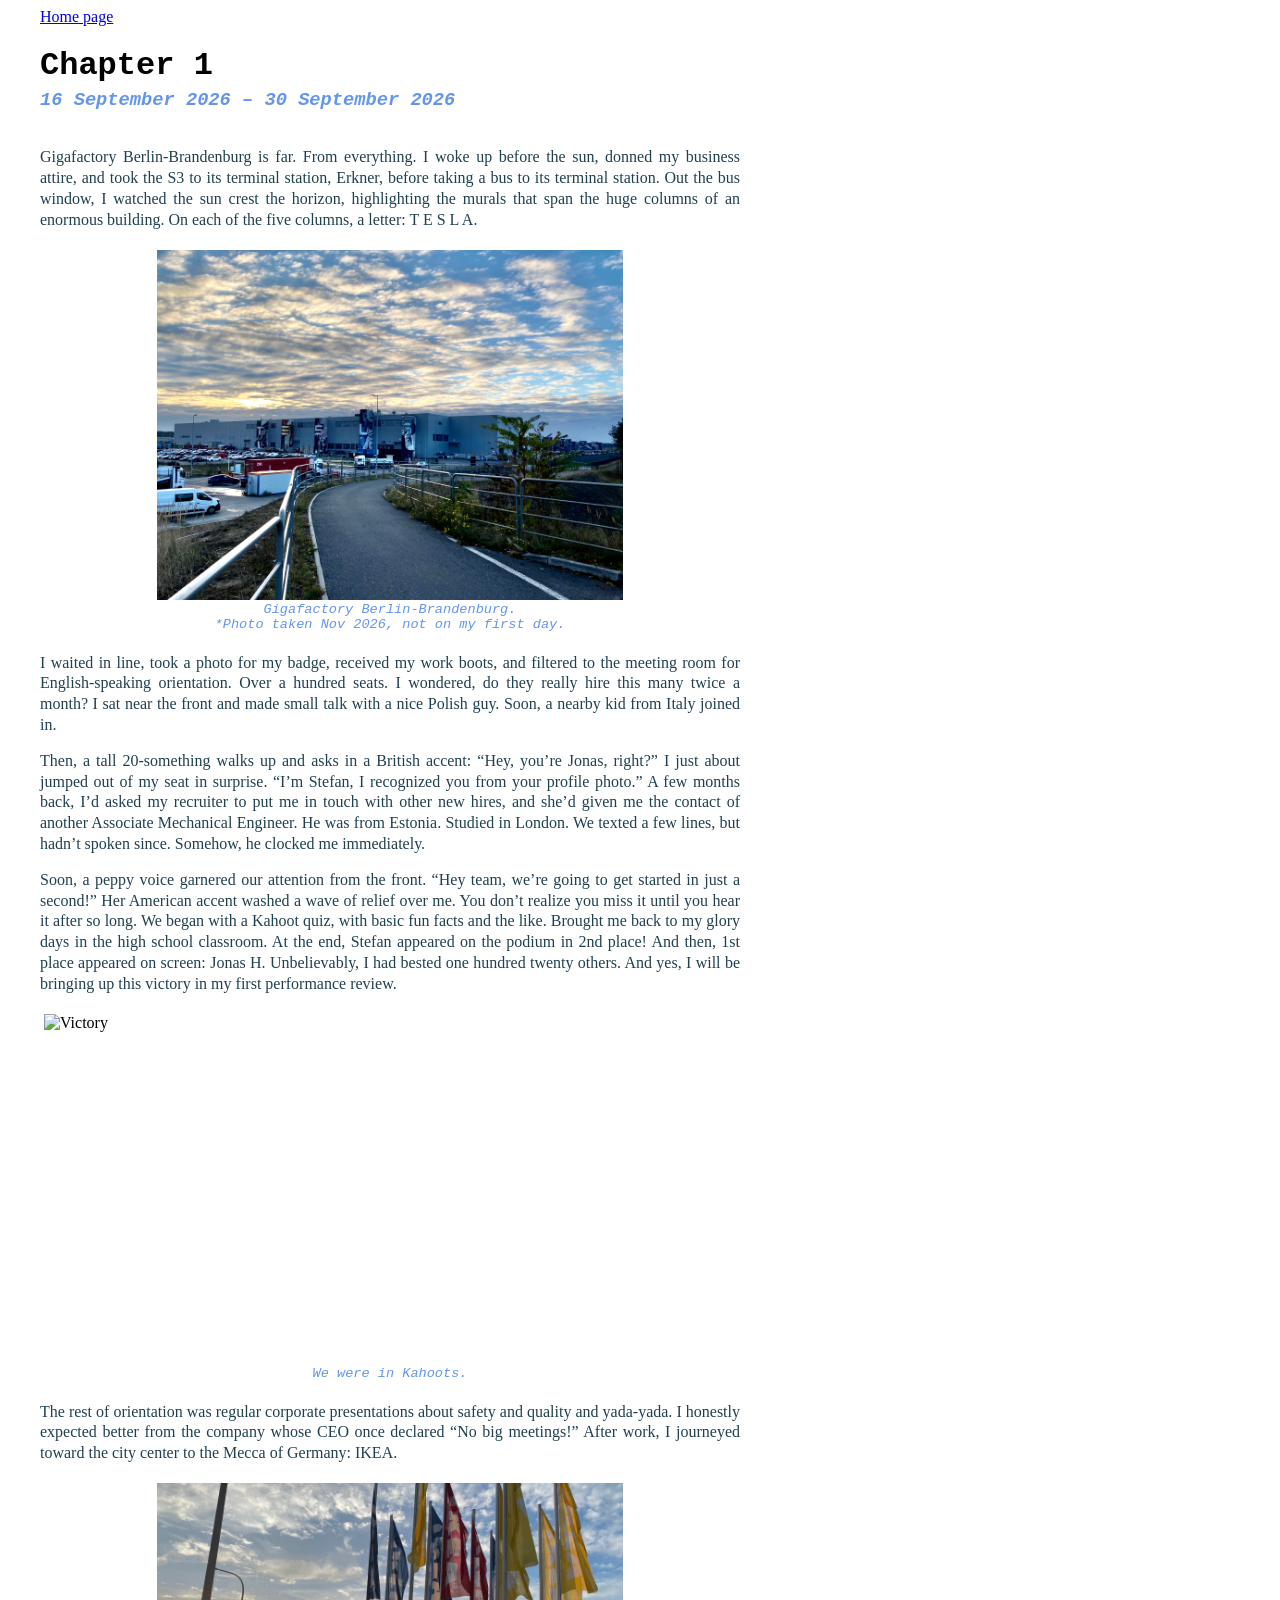
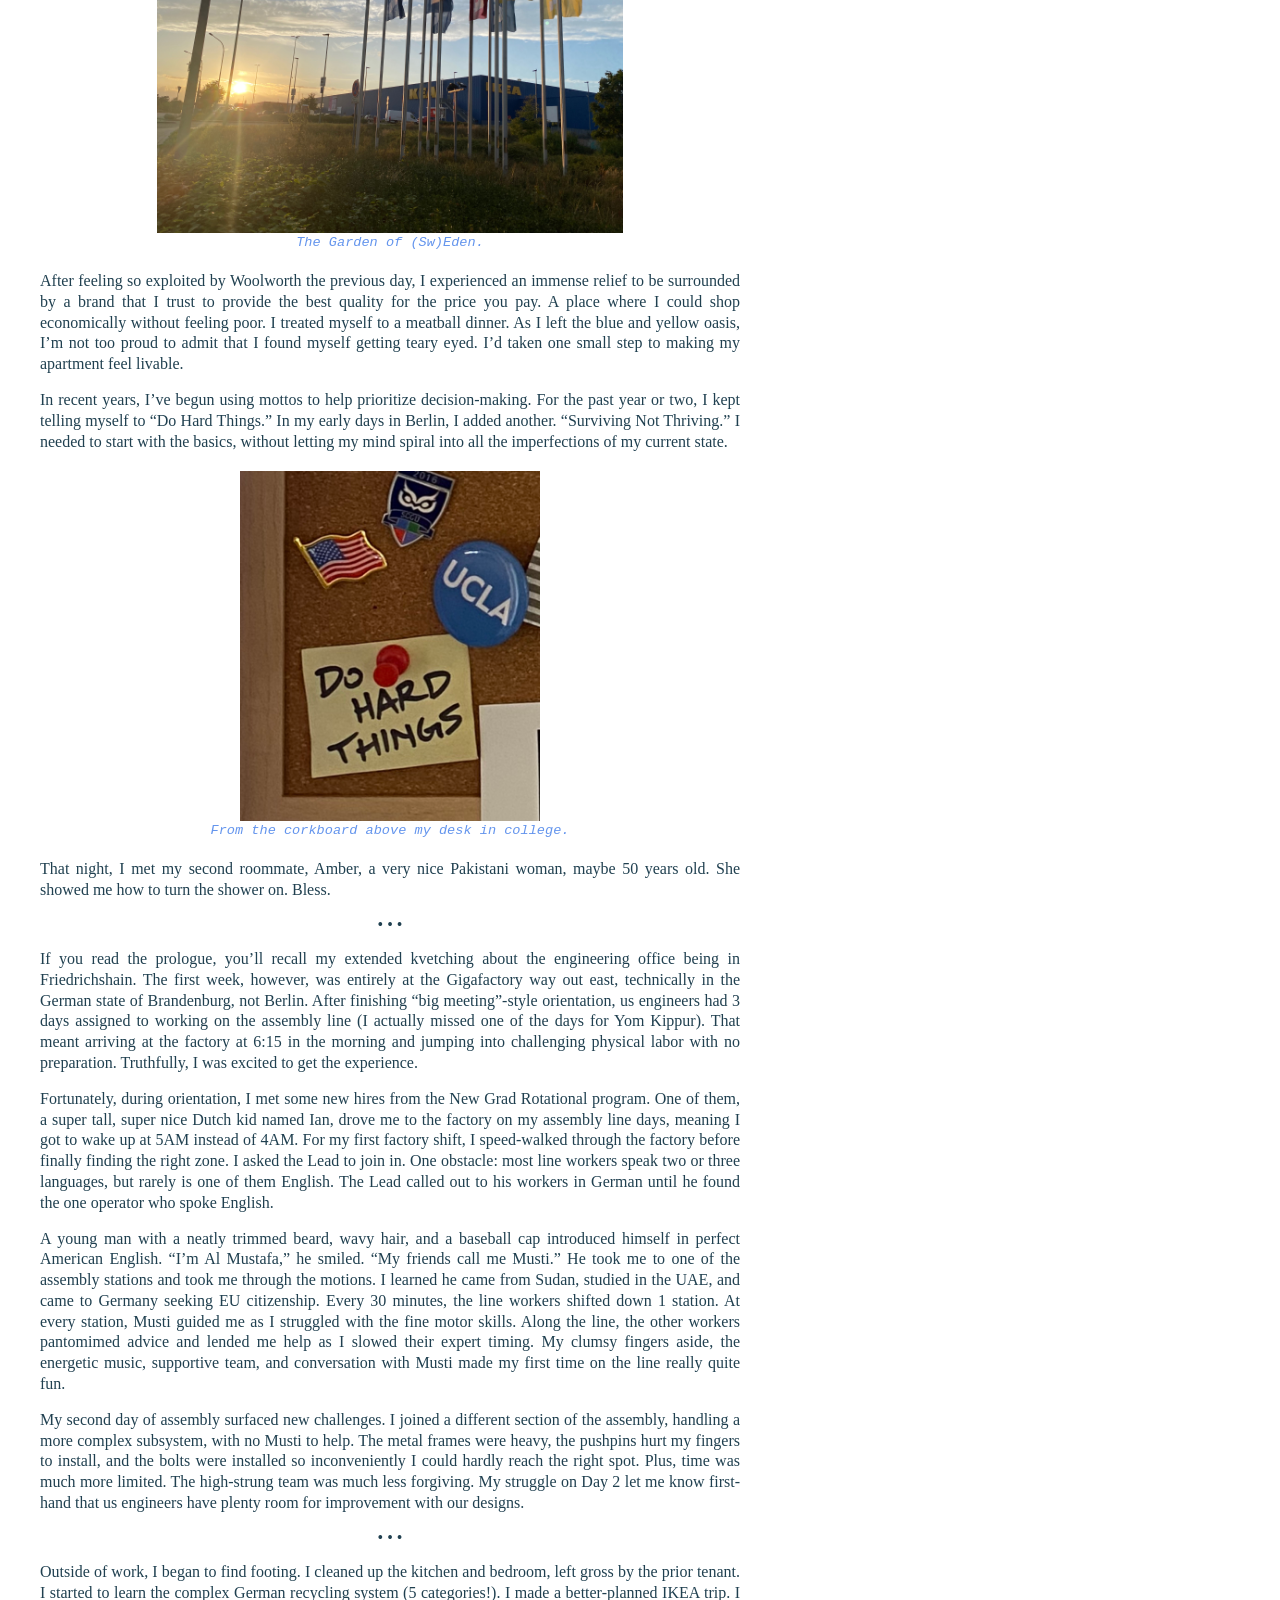
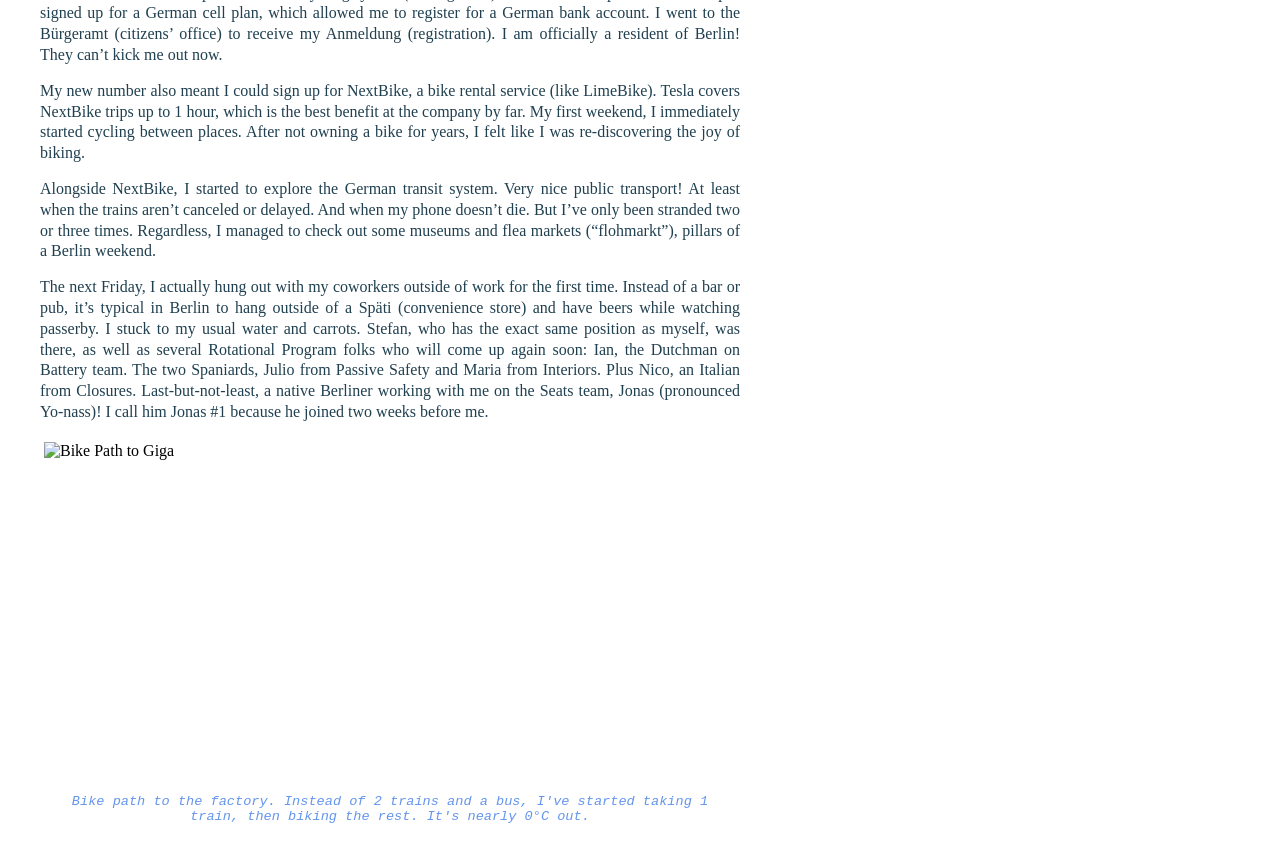
==== blog/chapter1.html @ 6e9ebf51 "Restore Chapter 1 HTML content The HTML content of Chapter 1 was restored, correcting previous delet" ====
<!DOCTYPE html>
<html>
    
<head>
    <title> Jonas Holdaway | Chapter 1 </title>
    <link rel="stylesheet" href="blogstyles.css">
</head>
    
<a href=../index.html>Home page </a> <br>

<body>
    
<h1> Chapter 1 </h1>
<h3 class="date">16 September 2026 – 30 September 2026</h3> <br> <br>

<p> 
Gigafactory Berlin-Brandenburg is far. From everything. I woke up before the sun, donned my business attire, and took the S3 to its terminal station, Erkner, before taking a bus to its terminal station. Out the bus window, I watched the sun crest the horizon, highlighting the murals that span the huge columns of an enormous building. On each of the five columns, a letter: T E S L A. 
</p>

<figure>
    <img src="../blogpics/T_E_S_L_A.jpeg" alt="T E S L A" height="350">
    <figcaption>Gigafactory Berlin-Brandenburg. <br> *Photo taken Nov 2026, not on my first day.</figcaption>
</figure>

<p>
I waited in line, took a photo for my badge, received my work boots, and filtered to the meeting room for English-speaking orientation. Over a hundred seats. I wondered, do they really hire this many twice a month? I sat near the front and made small talk with a nice Polish guy. Soon, a nearby kid from Italy joined in. 
</p>
<p>
Then, a tall 20-something walks up and asks in a British accent: “Hey, you’re Jonas, right?” I just about jumped out of my seat in surprise. “I’m Stefan, I recognized you from your profile photo.” A few months back, I’d asked my recruiter to put me in touch with other new hires, and she’d given me the contact of another Associate Mechanical Engineer. He was from Estonia. Studied in London. We texted a few lines, but hadn’t spoken since. Somehow, he clocked me immediately.
</p>
<p>
Soon, a peppy voice garnered our attention from the front. “Hey team, we’re going to get started in just a second!” Her American accent washed a wave of relief over me. You don’t realize you miss it until you hear it after so long. We began with a Kahoot quiz, with basic fun facts and the like. Brought me back to my glory days in the high school classroom. At the end, Stefan appeared on the podium in 2nd place! And then, 1st place appeared on screen: Jonas H. Unbelievably, I had bested one hundred twenty others. And yes, I will be bringing up this victory in my first performance review.
</p>

<figure>
    <img src="../blogpics/Kahoot.png" alt="Victory" height="350">
    <figcaption>We were in Kahoots.</figcaption>
</figure>
    
<p>
The rest of orientation was regular corporate presentations about safety and quality and yada-yada. I honestly expected better from the company whose CEO once declared “No big meetings!” After work, I journeyed toward the city center to the Mecca of Germany: IKEA. 
</p>

<figure>
    <img src="../blogpics/IKEA1.jpeg" alt="Thank you Sweden!!!" height="350">
    <figcaption>The Garden of (Sw)Eden.</figcaption>
</figure>
    
<p>
After feeling so exploited by Woolworth the previous day, I experienced an immense relief to be surrounded by a brand that I trust to provide the best quality for the price you pay. A place where I could shop economically without feeling poor. I treated myself to a meatball dinner. As I left the blue and yellow oasis, I’m not too proud to admit that I found myself getting teary eyed. I’d taken one small step to making my apartment feel livable. 
</p>
<p>
In recent years, I’ve begun using mottos to help prioritize decision-making. For the past year or two, I kept telling myself to “Do Hard Things.” In my early days in Berlin, I added another. “Surviving Not Thriving.” I needed to start with the basics, without letting my mind spiral into all the imperfections of my current state. 
</p>

<figure>
    <img src="../blogpics/Hard.jpeg" alt="Do Hard Things." height="350">
    <figcaption>From the corkboard above my desk in college.</figcaption>
</figure>
    
<p>
That night, I met my second roommate, Amber, a very nice Pakistani woman, maybe 50 years old. She showed me how to turn the shower on. Bless. 
</p>

<div>• • •</div>

<p>
If you read the prologue, you’ll recall my extended kvetching about the engineering office being in Friedrichshain. The first week, however, was entirely at the Gigafactory way out east, technically in the German state of Brandenburg, not Berlin. After finishing “big meeting”-style orientation, us engineers had 3 days assigned to working on the assembly line (I actually missed one of the days for Yom Kippur). That meant arriving at the factory at 6:15 in the morning and jumping into challenging physical labor with no preparation. Truthfully, I was excited to get the experience. 
</p>
<p>
Fortunately, during orientation, I met some new hires from the New Grad Rotational program. One of them, a super tall, super nice Dutch kid named Ian, drove me to the factory on my assembly line days, meaning I got to wake up at 5AM instead of 4AM. For my first factory shift, I speed-walked through the factory before finally finding the right zone. I asked the Lead to join in. One obstacle: most line workers speak two or three languages, but rarely is one of them English. The Lead called out to his workers in German until he found the one operator who spoke English. 
</p>
<p>
A young man with a neatly trimmed beard, wavy hair, and a baseball cap introduced himself in perfect American English. “I’m Al Mustafa,” he smiled. “My friends call me Musti.” He took me to one of the assembly stations and took me through the motions. I learned he came from Sudan, studied in the UAE, and came to Germany seeking EU citizenship. Every 30 minutes, the line workers shifted down 1 station. At every station, Musti guided me as I struggled with the fine motor skills. Along the line, the other workers pantomimed advice and lended me help as I slowed their expert timing. My clumsy fingers aside, the energetic music, supportive team, and conversation with Musti made my first time on the line really quite fun. 
</p>
<p>
My second day of assembly surfaced new challenges. I joined a different section of the assembly, handling a more complex subsystem, with no Musti to help. The metal frames were heavy, the pushpins hurt my fingers to install, and the bolts were installed so inconveniently I could hardly reach the right spot. Plus, time was much more limited. The high-strung team was much less forgiving. My struggle on Day 2 let me know first-hand that us engineers have plenty room for improvement with our designs.
</p>

<div>• • •</div>

<p>
Outside of work, I began to find footing. I cleaned up the kitchen and bedroom, left gross by the prior tenant. I started to learn the complex German recycling system (5 categories!). I made a better-planned IKEA trip. I signed up for a German cell plan, which allowed me to register for a German bank account. I went to the Bürgeramt (citizens’ office) to receive my Anmeldung (registration). I am officially a resident of Berlin! They can’t kick me out now. 
</p>
<p>
My new number also meant I could sign up for NextBike, a bike rental service (like LimeBike). Tesla covers NextBike trips up to 1 hour, which is the best benefit at the company by far. My first weekend, I immediately started cycling between places. After not owning a bike for years, I felt like I was re-discovering the joy of biking. 
</p>
<p>
Alongside NextBike, I started to explore the German transit system. Very nice public transport! At least when the trains aren’t canceled or delayed. And when my phone doesn’t die. But I’ve only been stranded two or three times. Regardless, I managed to check out some museums and flea markets (“flohmarkt”), pillars of a Berlin weekend. 
</p>
<p>
The next Friday, I actually hung out with my coworkers outside of work for the first time. Instead of a bar or pub, it’s typical in Berlin to hang outside of a Späti (convenience store) and have beers while watching passerby. I stuck to my usual water and carrots. Stefan, who has the exact same position as myself, was there, as well as several Rotational Program folks who will come up again soon: Ian, the Dutchman on Battery team. The two Spaniards, Julio from Passive Safety and Maria from Interiors. Plus Nico, an Italian from Closures. Last-but-not-least, a native Berliner working with me on the Seats team, Jonas (pronounced Yo-nass)! I call him Jonas #1 because he joined two weeks before me. 
</p>

<figure>
    <img src="../blogpics/Grun1.jpeg" alt="Bike Path to Giga" height="350">
    <figcaption>Bike path to the factory. Instead of 2 trains and a bus, I've started taking 1 train, then biking the rest. It's nearly 0°C out.</figcaption>
</figure>
    
</body>
</html>
---- blog/blogstyles.css ----
:root {--wideness:700px; 
       --bodycolor:rgb(32,64,80);}

body {margin-left:40px;}
p {
    font-family:'Times New Roman',serif;
    color:var(--bodycolor);
    max-width:var(--wideness);
    text-align:justify;
    line-height:1.3;
    margin-top:0;
    margin-bottom:15px;
}
div {text-align: center; 
     width:var(--wideness); 
     max-width: 100%;
     color:var(--bodycolor);
     margin-top:0;
     margin-bottom:15px}

.date {color:cornflowerblue; font-weight:bold; font-style:italic; margin-top:5px}

h1 {font-family:'Courier New',monospace; margin-bottom:0px; color: black;}  
h2 {font-family:'Courier New',monospace; margin-bottom:0px; color: indianred;}
h3 {font-family:'Courier New',monospace; margin-bottom:0px; color: rebeccapurple}

figure {
       /* border: 1px #cccccc solid; */
       width: var(--wideness);
       max-width: 100%;
       box-sizing: border-box;
       padding: 4px;
       margin: 0}

figure img {
       display: block;
       max-width: 100%;
       margin: 0 auto;}

figcaption {
       /* background-color: black;
       color: white; */
       font-family:'Courier New',monospace;
       font-style: italic;
       font-size: 0.85em;
       color:cornflowerblue;
       padding: 2px;
       text-align: center;
       margin-bottom: 15px}
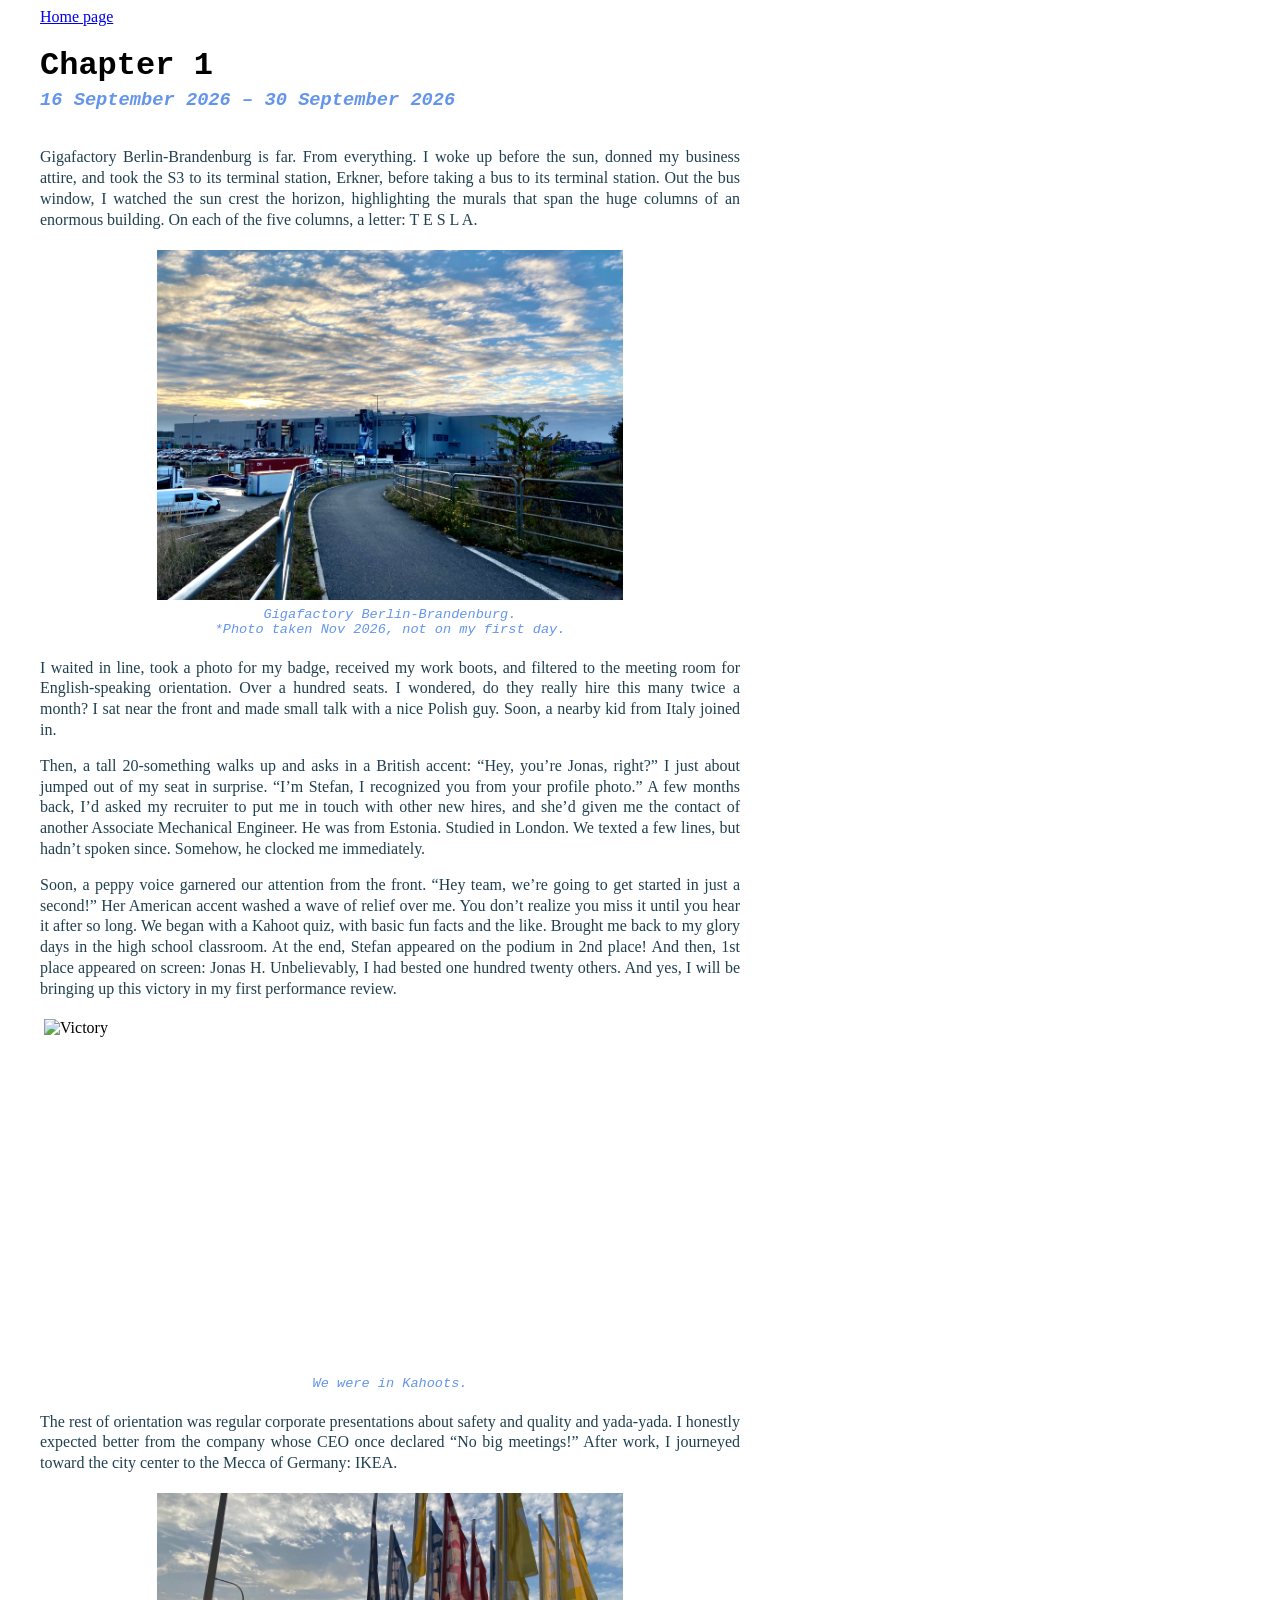
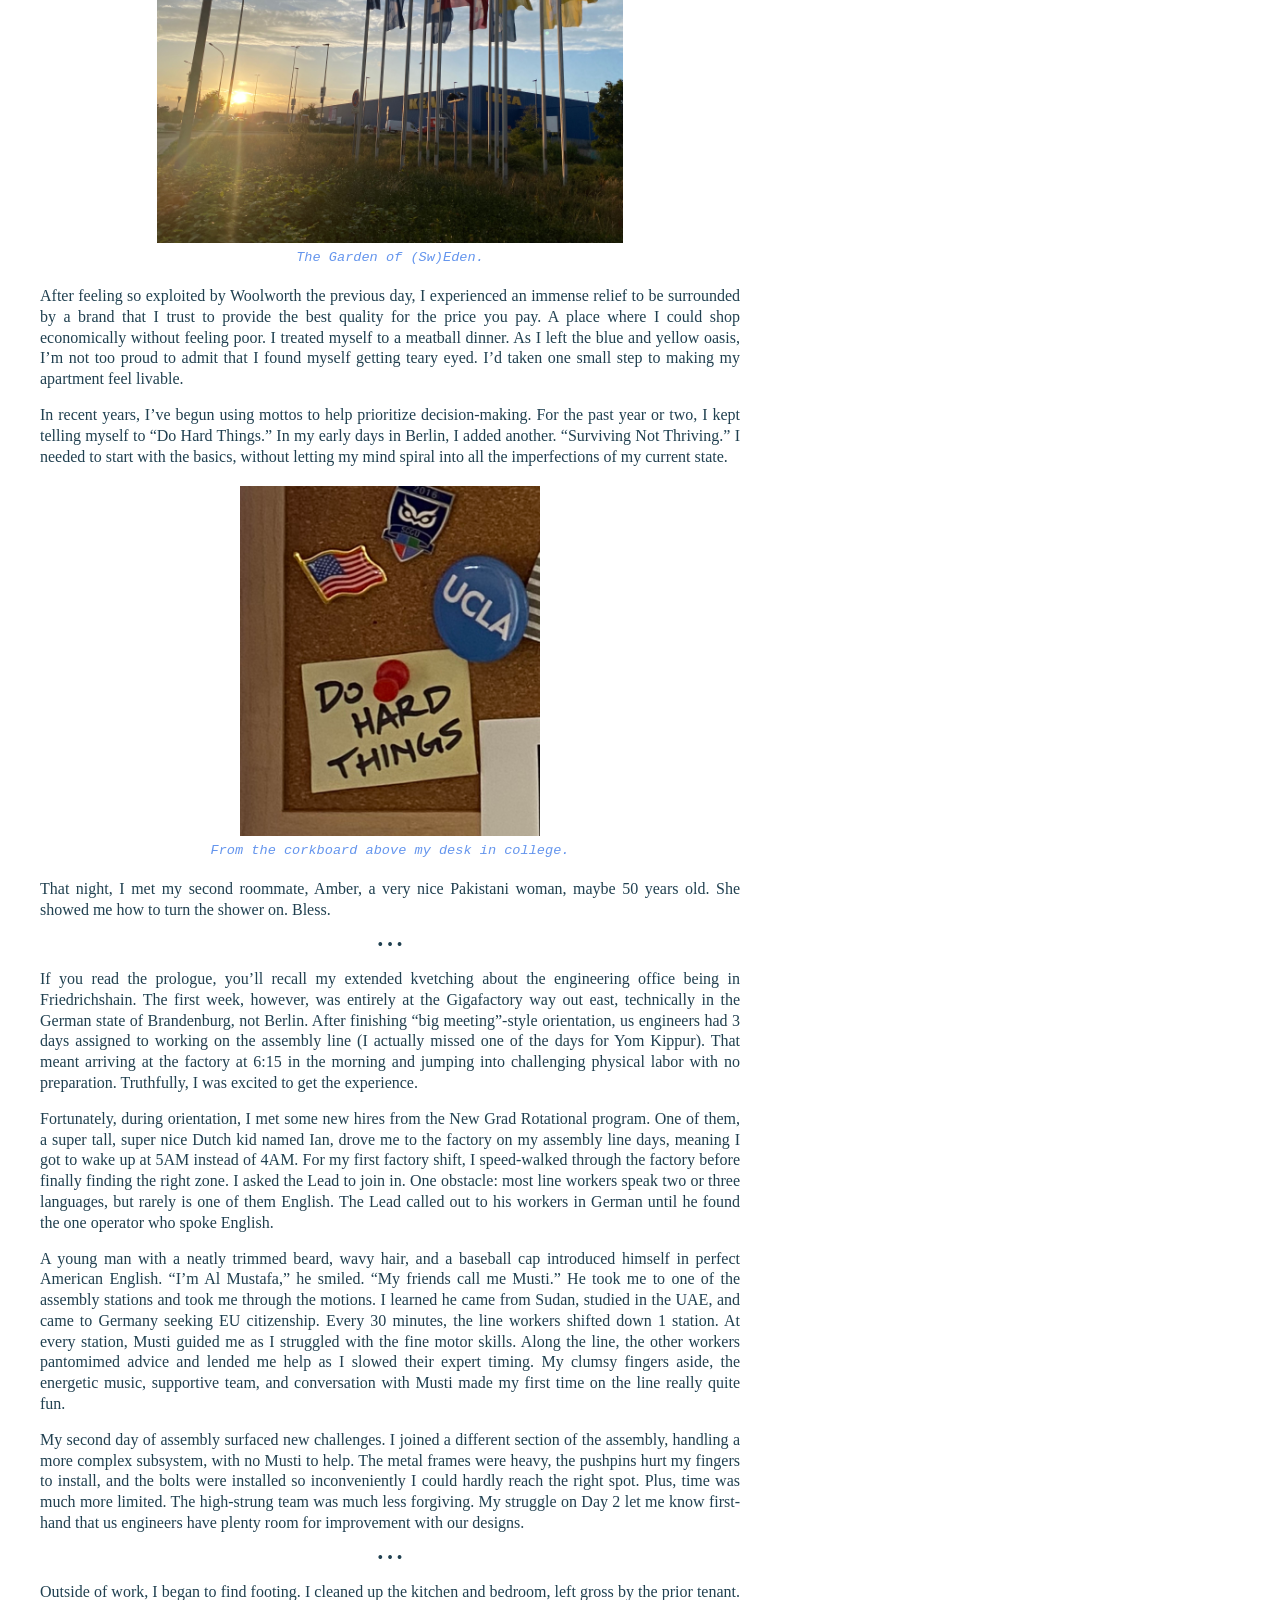
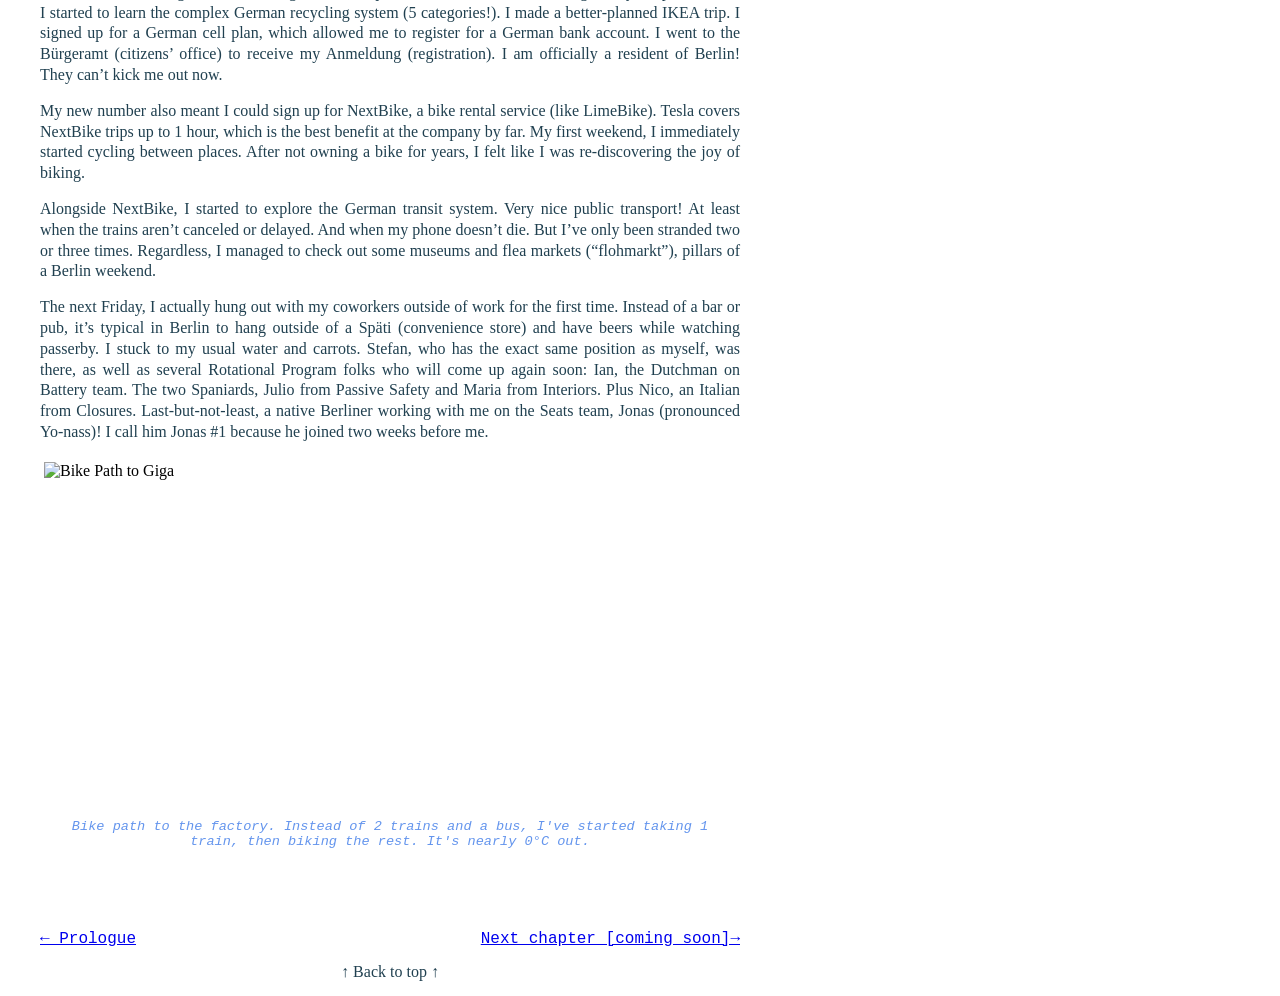
==== commit 0e340d32: "Enhance chapter1.html with navigation and structure Added navigation links and improved HTML structu" ====
--- a/blog/chapter1.html
+++ b/blog/chapter1.html
@@ -8,7 +8,7 @@
     
 <a href=../index.html>Home page </a> <br>
 
-<body>
+<body id="top">
     
 <h1> Chapter 1 </h1>
 <h3 class="date">16 September 2026 – 30 September 2026</h3> <br> <br>
@@ -96,6 +96,15 @@
     <img src="../blogpics/Grun1.jpeg" alt="Bike Path to Giga" height="350">
     <figcaption>Bike path to the factory. Instead of 2 trains and a bus, I've started taking 1 train, then biking the rest. It's nearly 0°C out.</figcaption>
 </figure>
+
+<div class="page-nav">
+    <a href="prologue.html">← Prologue </a>
+    <a href="chapterX.html">Next chapter [coming soon]→ </a>
+</div>
+
+<div class="top-link>
+    <a href="#top">↑ Back to top ↑</a>
+</div>
     
 </body>
 </html>
--- a/blog/blogstyles.css
+++ b/blog/blogstyles.css
@@ -18,8 +18,6 @@
      margin-top:0;
      margin-bottom:15px}
 
-.date {color:cornflowerblue; font-weight:bold; font-style:italic; margin-top:5px}
-
 h1 {font-family:'Courier New',monospace; margin-bottom:0px; color: black;}  
 h2 {font-family:'Courier New',monospace; margin-bottom:0px; color: indianred;}
 h3 {font-family:'Courier New',monospace; margin-bottom:0px; color: rebeccapurple}
@@ -30,7 +28,7 @@
        max-width: 100%;
        box-sizing: border-box;
        padding: 4px;
-       margin: 0}
+       margin: 0;}
 
 figure img {
        display: block;
@@ -46,4 +44,30 @@
        color:cornflowerblue;
        padding: 2px;
        text-align: center;
-       margin-bottom: 15px}
+       margin-top: 5px;
+       margin-bottom: 15px;}
+
+/* CLASS HIERARCHY */
+
+.date {color:cornflowerblue; 
+       font-weight:bold; 
+       font-style:italic; 
+       margin-top:5px}
+
+.page-nav {
+       font-family:'Courier New',monospace;
+       font-size: 1em;
+       color:cornflowerblue;
+       display: flex;
+       justify-content: space-between;
+       max-width: var(--wideness);
+       margin-top: 60px;}
+
+.top-link {
+       font-family:'Courier New',monospace;
+       font-size: 1em;
+       color:cornflowerblue;
+       max-width: var(--wideness);
+       text-align: center;
+       margin-top: 15px;
+       margin-bottom: 60px;}
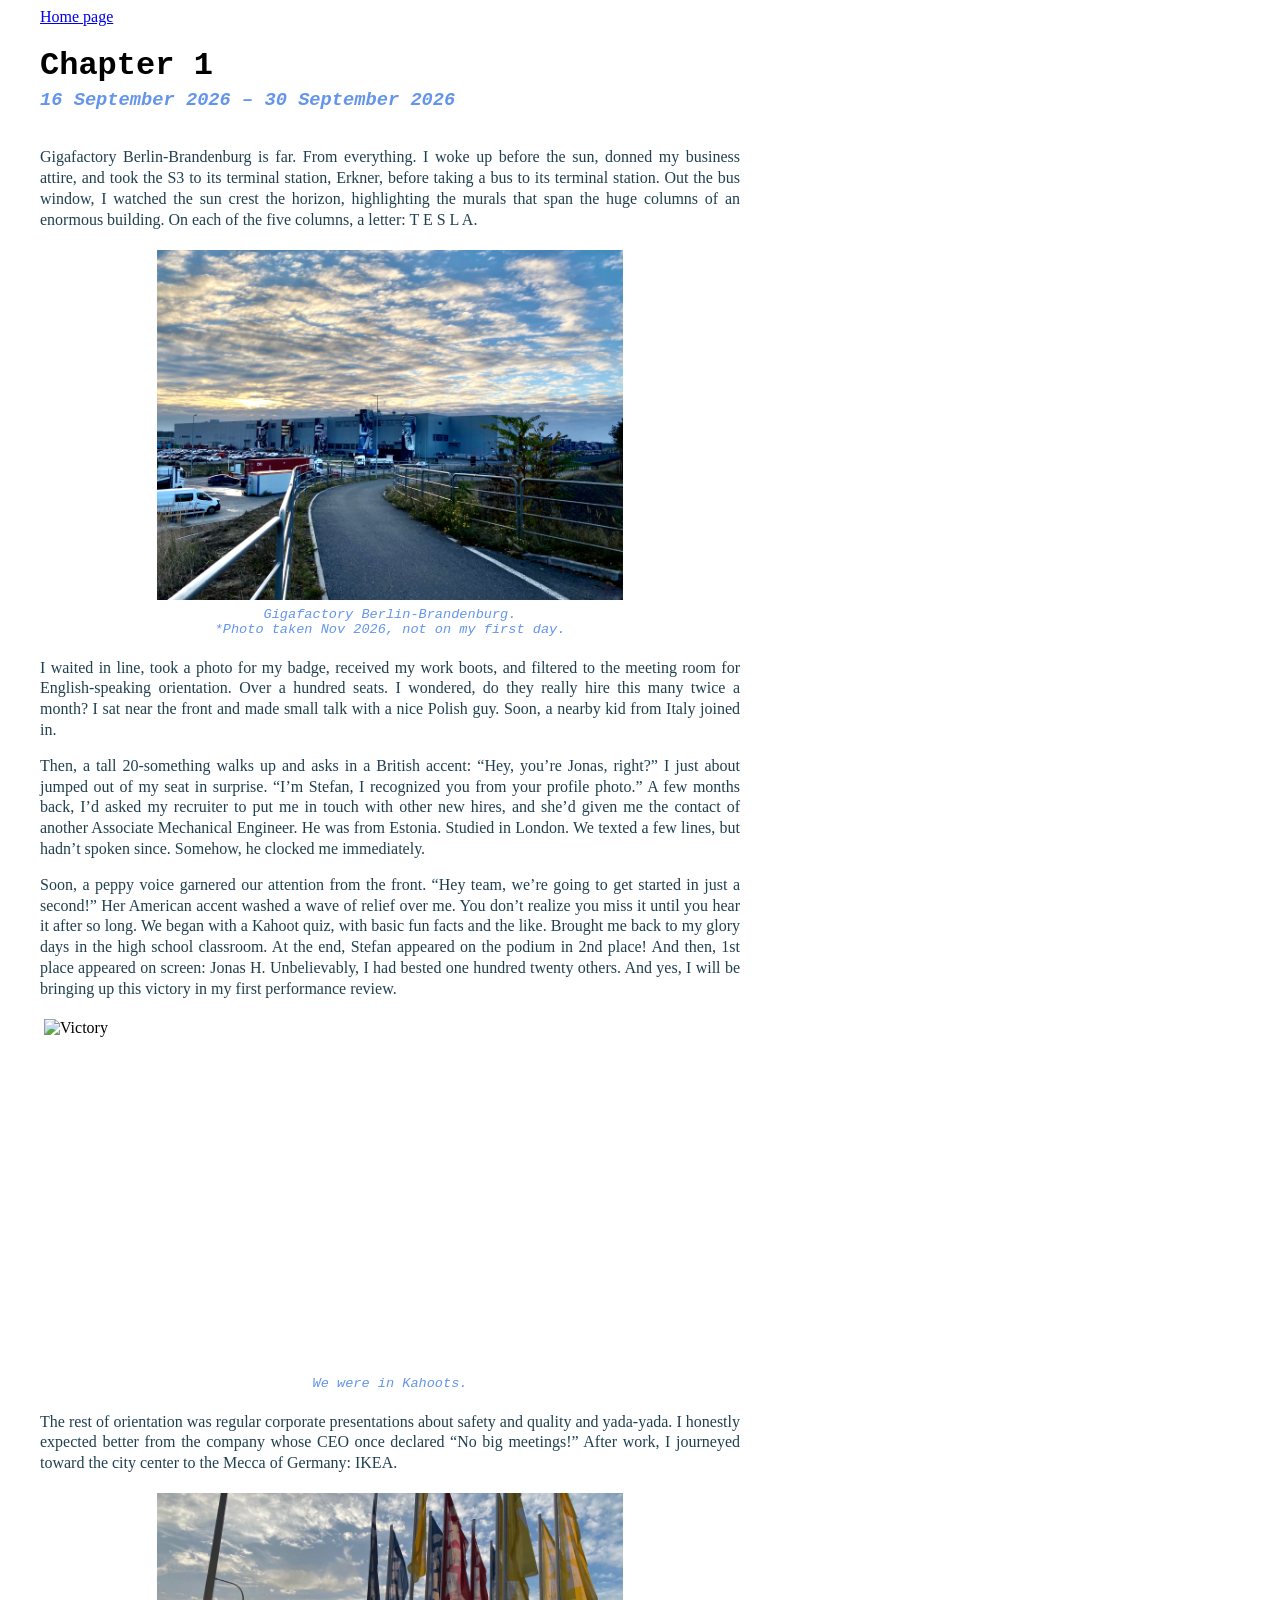
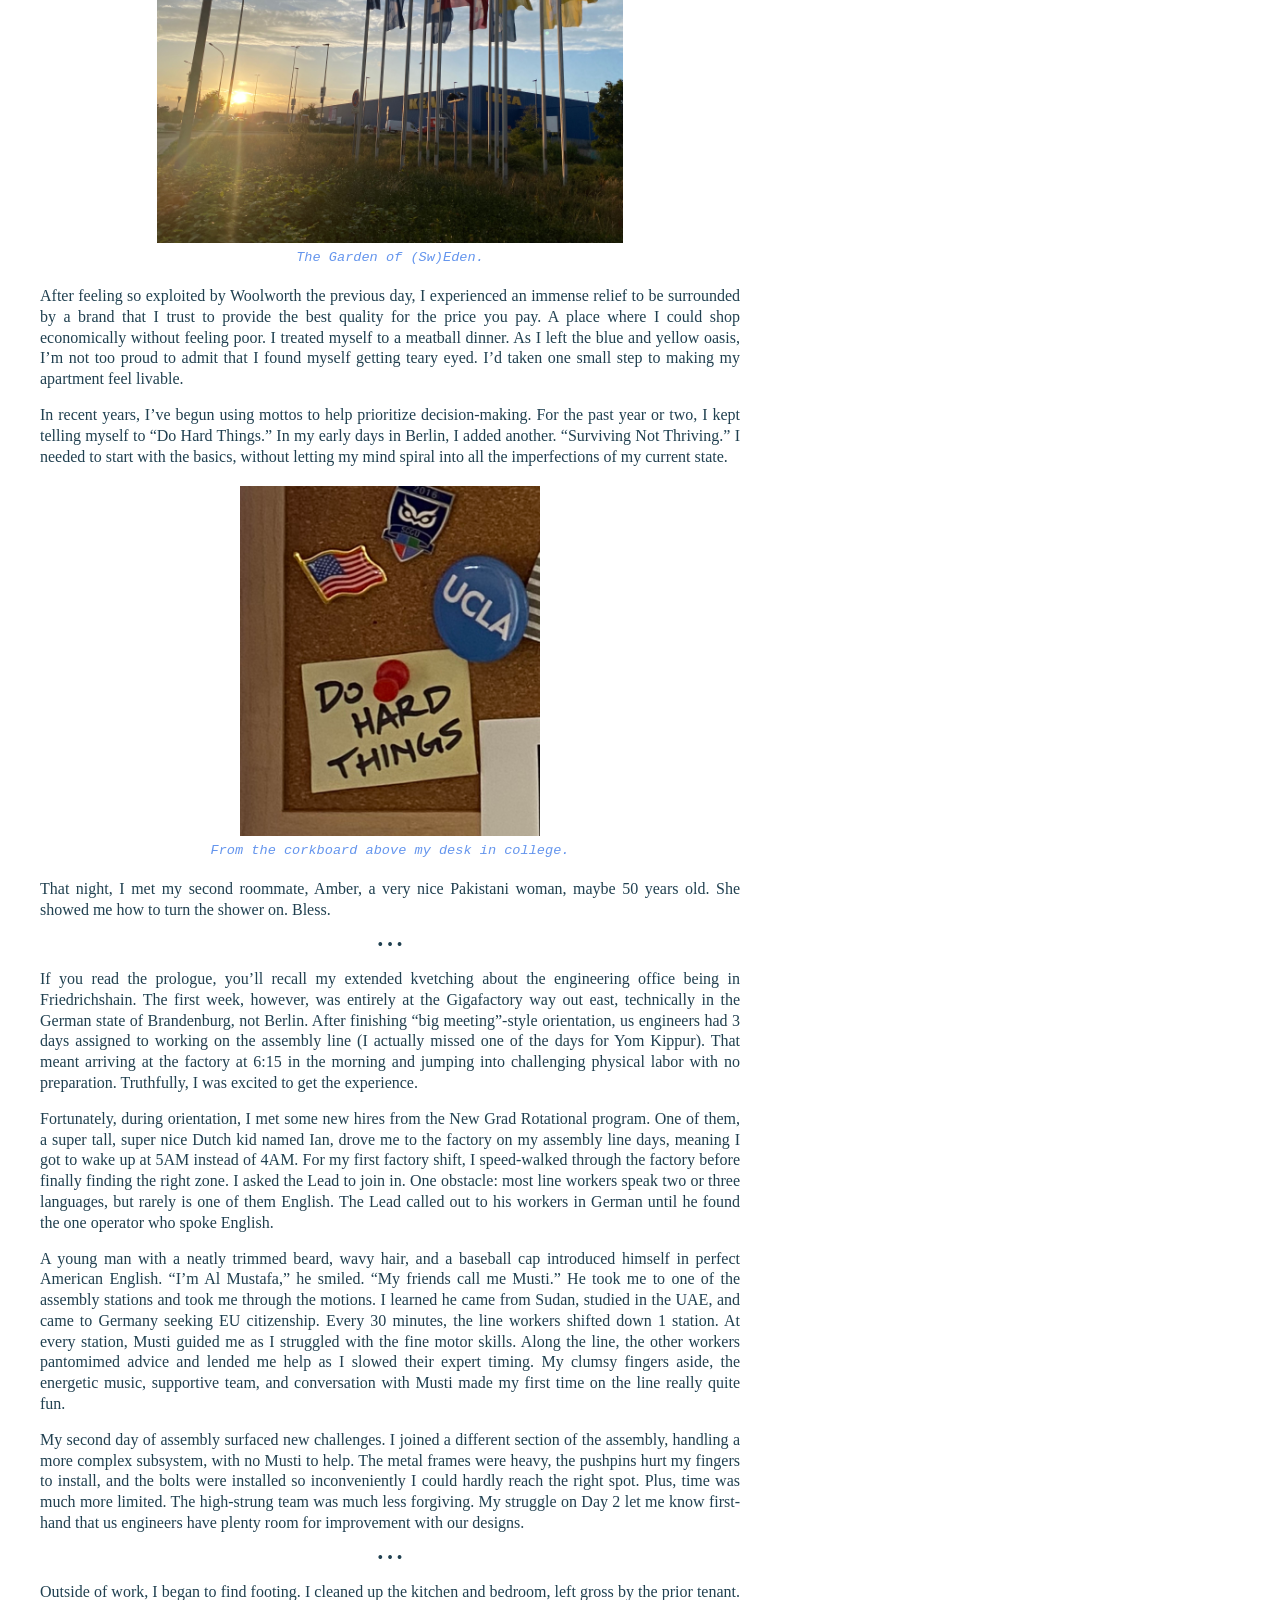
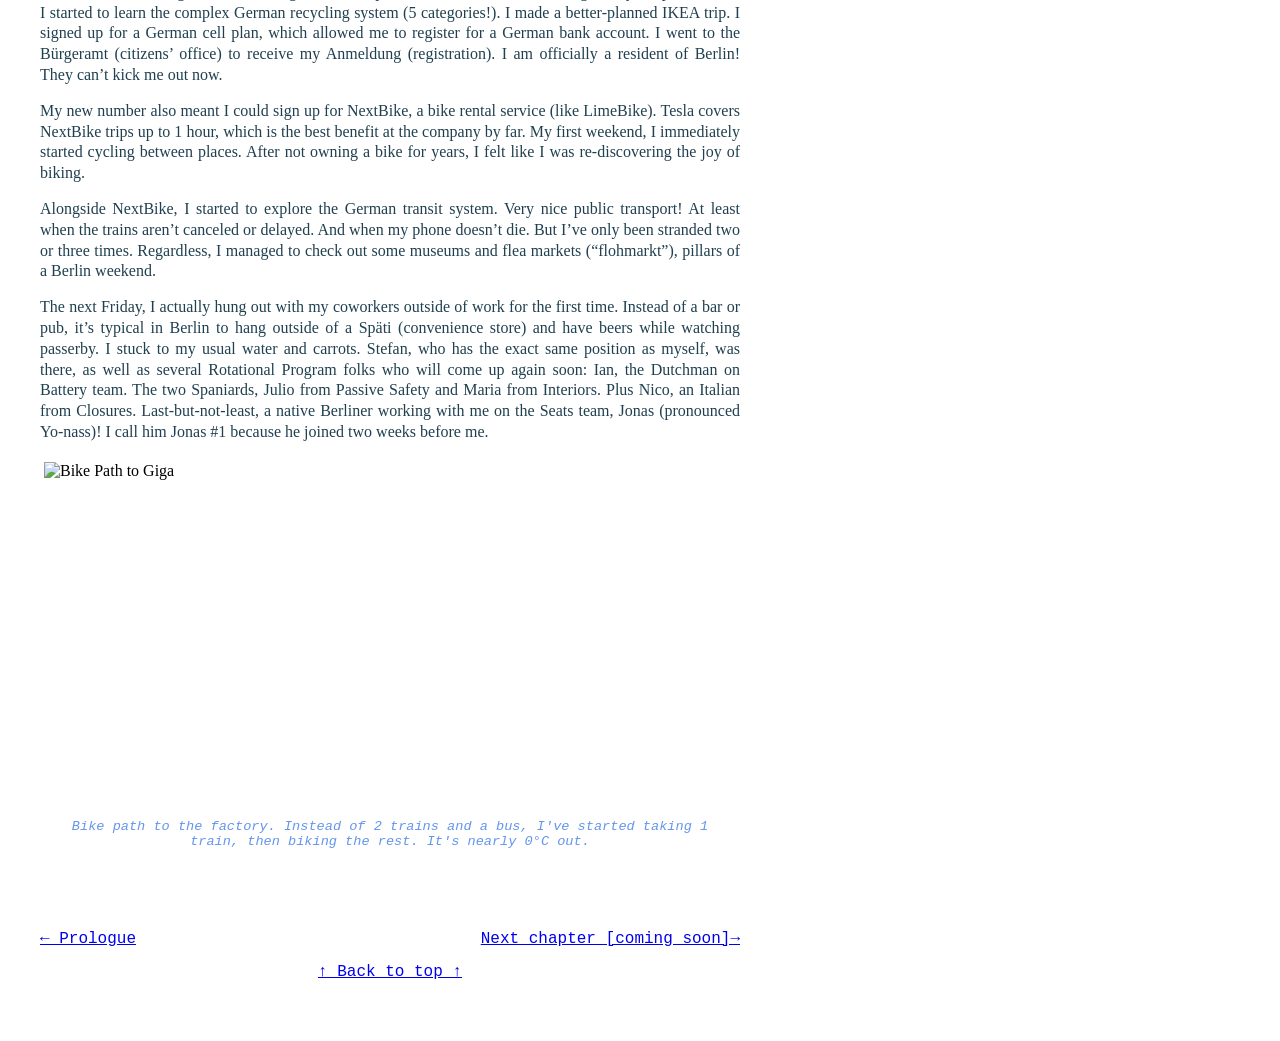
==== commit 9d46ed79: "Fix HTML encoding issues in chapter1.html" ====
--- a/blog/chapter1.html
+++ b/blog/chapter1.html
@@ -102,7 +102,7 @@
     <a href="chapterX.html">Next chapter [coming soon]→ </a>
 </div>
 
-<div class="top-link>
+<div class="top-link">
     <a href="#top">↑ Back to top ↑</a>
 </div>
     
--- a/blog/blogstyles.css
+++ b/blog/blogstyles.css
@@ -56,8 +56,6 @@
 
 .page-nav {
        font-family:'Courier New',monospace;
-       font-size: 1em;
-       color:cornflowerblue;
        display: flex;
        justify-content: space-between;
        max-width: var(--wideness);
@@ -65,8 +63,6 @@
 
 .top-link {
        font-family:'Courier New',monospace;
-       font-size: 1em;
-       color:cornflowerblue;
        max-width: var(--wideness);
        text-align: center;
        margin-top: 15px;
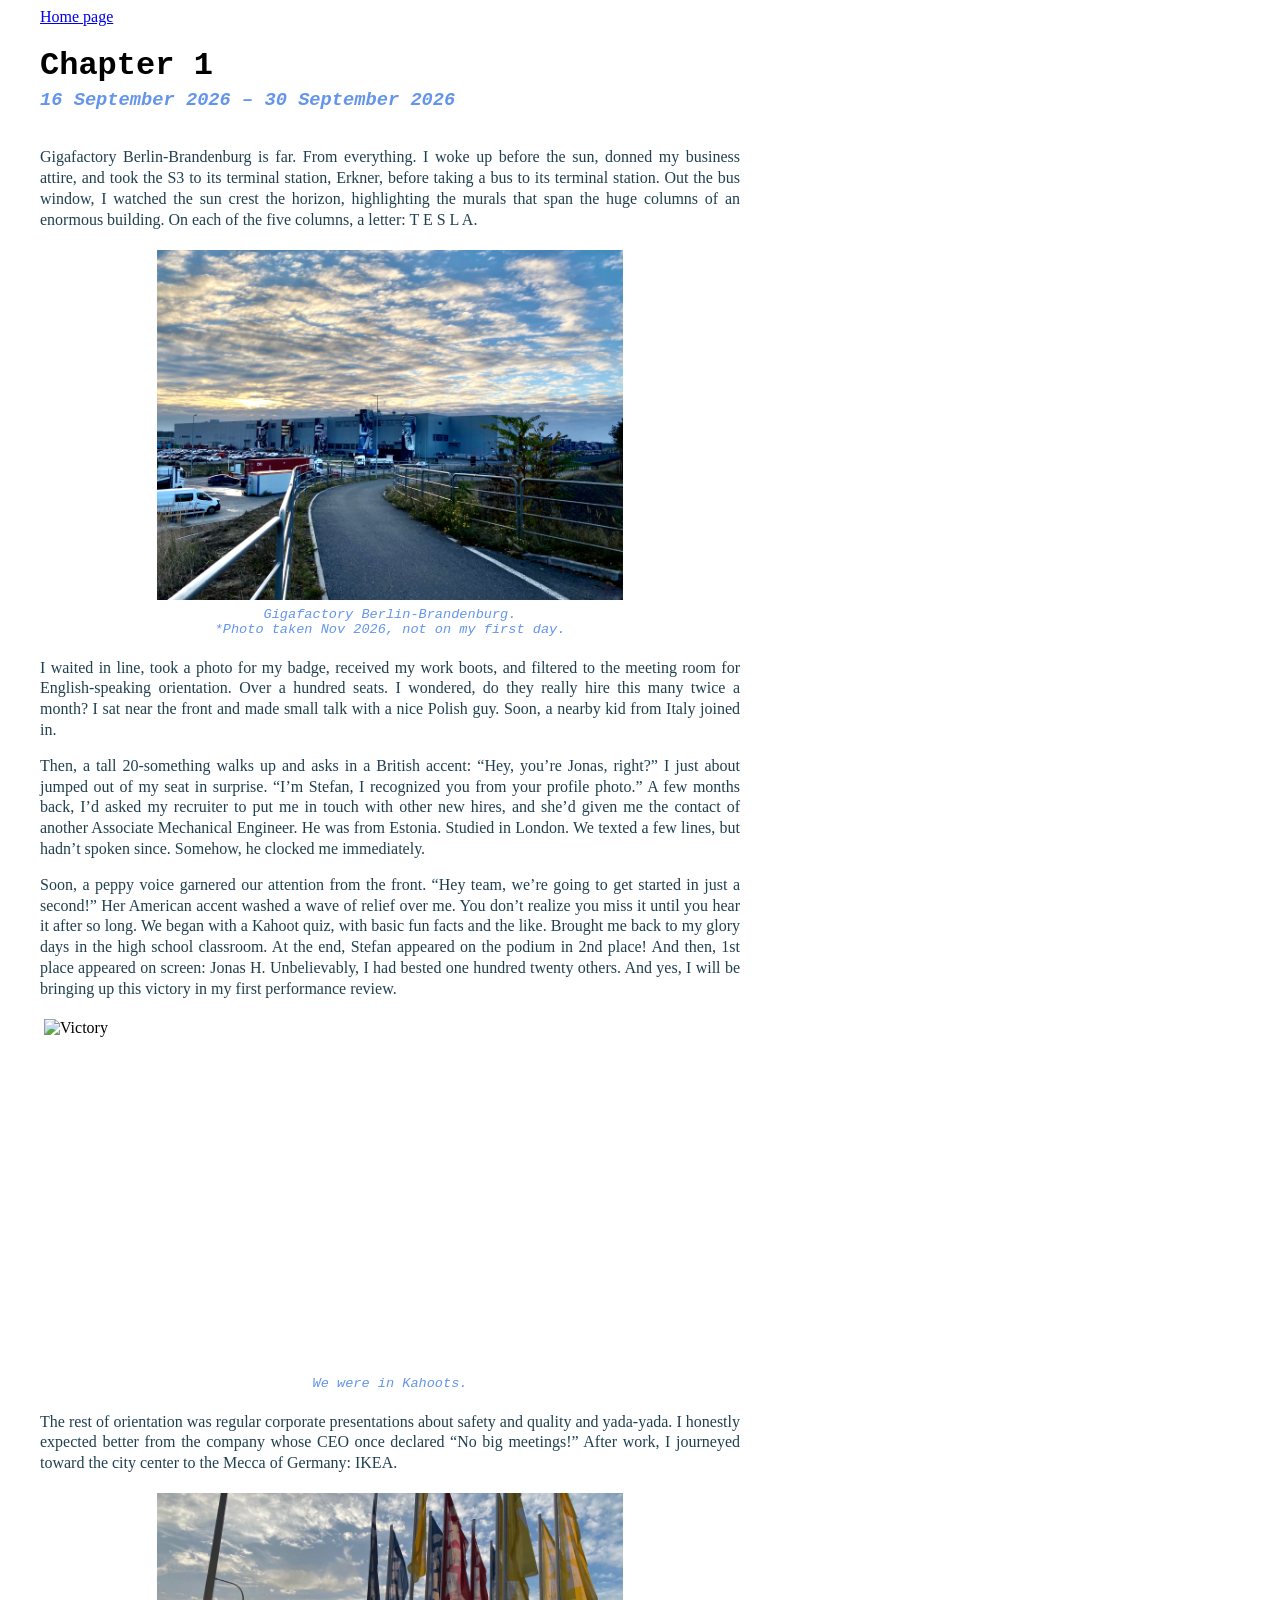
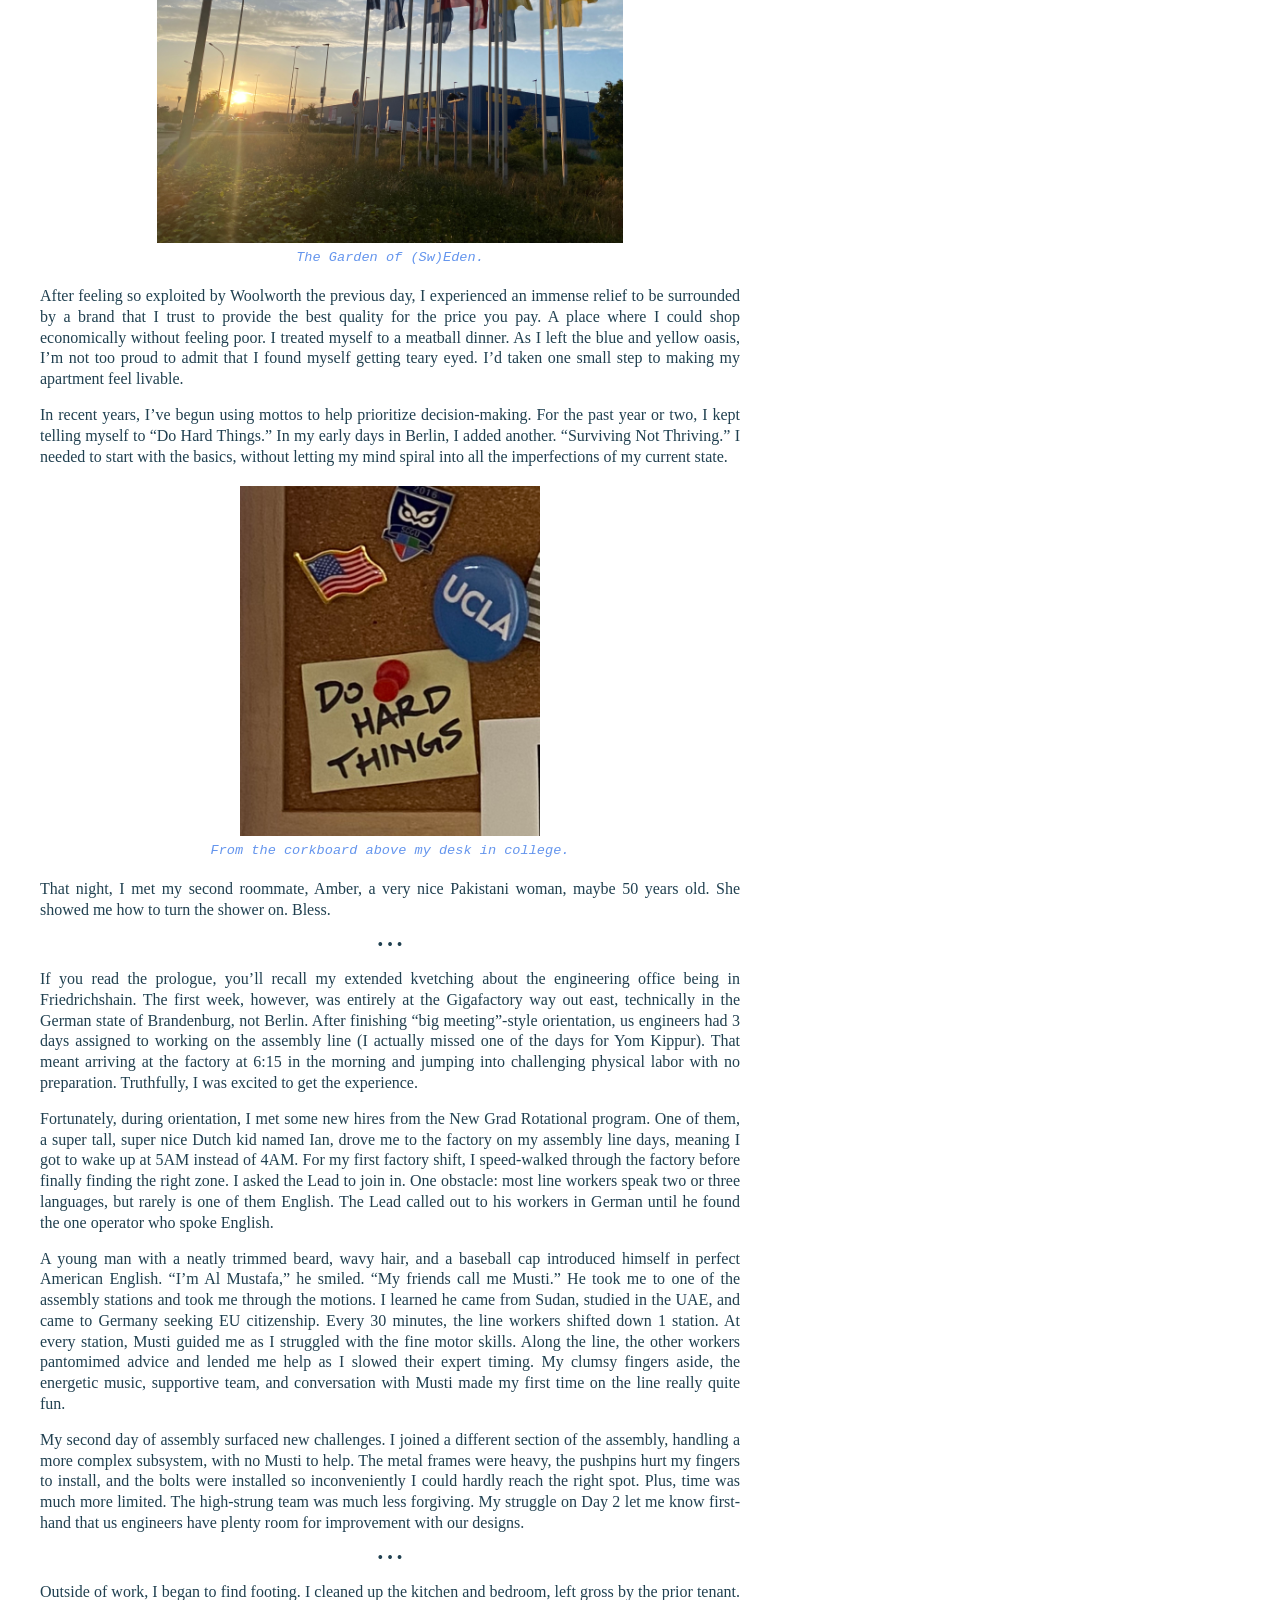
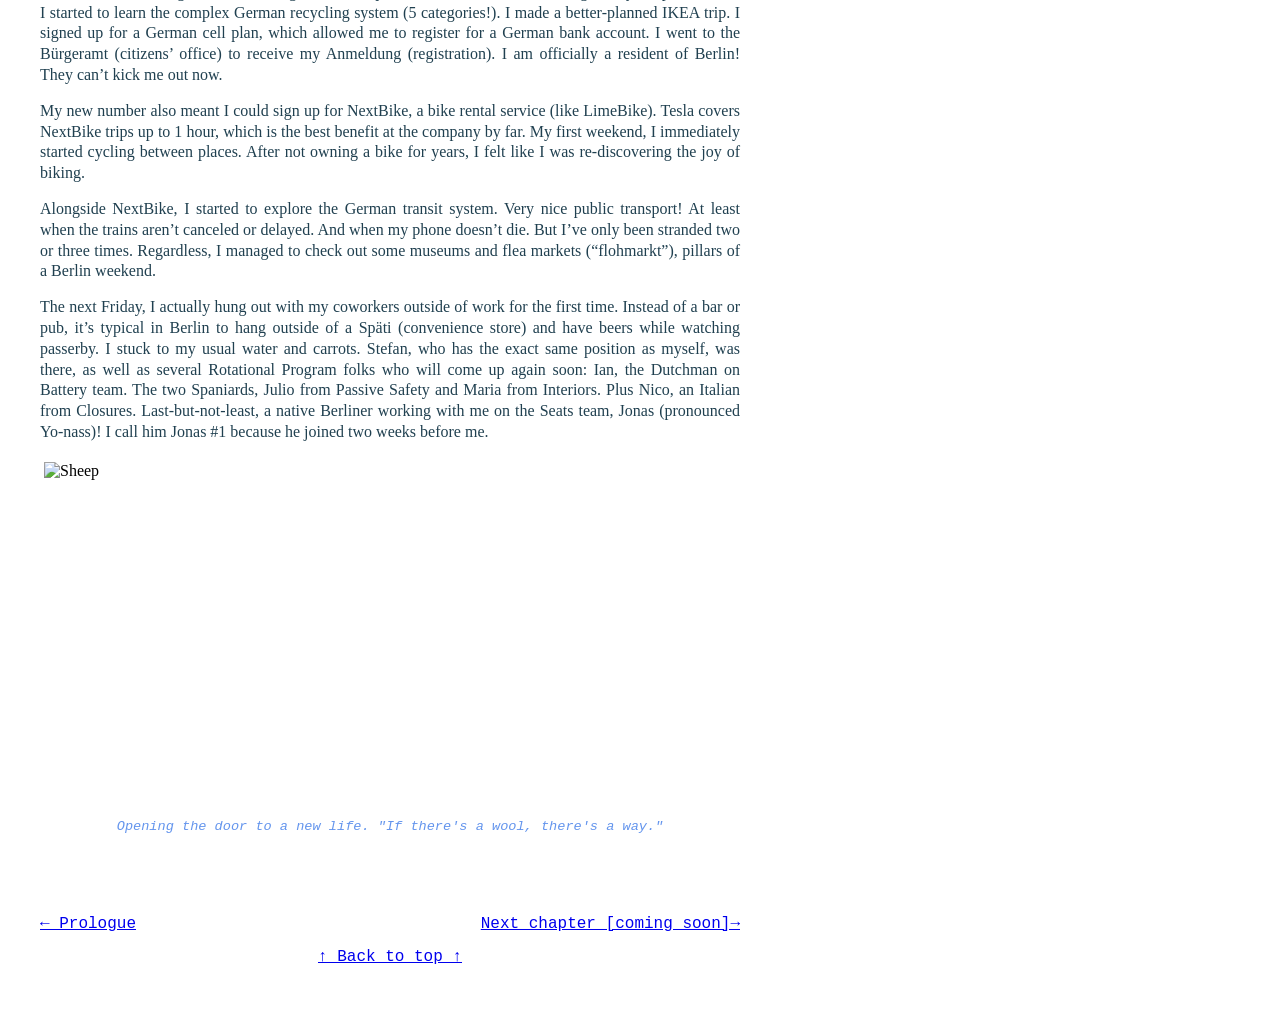
==== commit b313f518: "Fix HTML formatting and structure for chapter 1" ====
--- a/blog/chapter1.html
+++ b/blog/chapter1.html
@@ -93,8 +93,8 @@
 </p>
 
 <figure>
-    <img src="../blogpics/Grun1.jpeg" alt="Bike Path to Giga" height="350">
-    <figcaption>Bike path to the factory. Instead of 2 trains and a bus, I've started taking 1 train, then biking the rest. It's nearly 0°C out.</figcaption>
+    <img src="../blogpics/sheep.jpeg" alt="Sheep" height="350">
+    <figcaption>Opening the door to a new life. <i>"If there's a wool, there's a way."</i> </figcaption>
 </figure>
 
 <div class="page-nav">
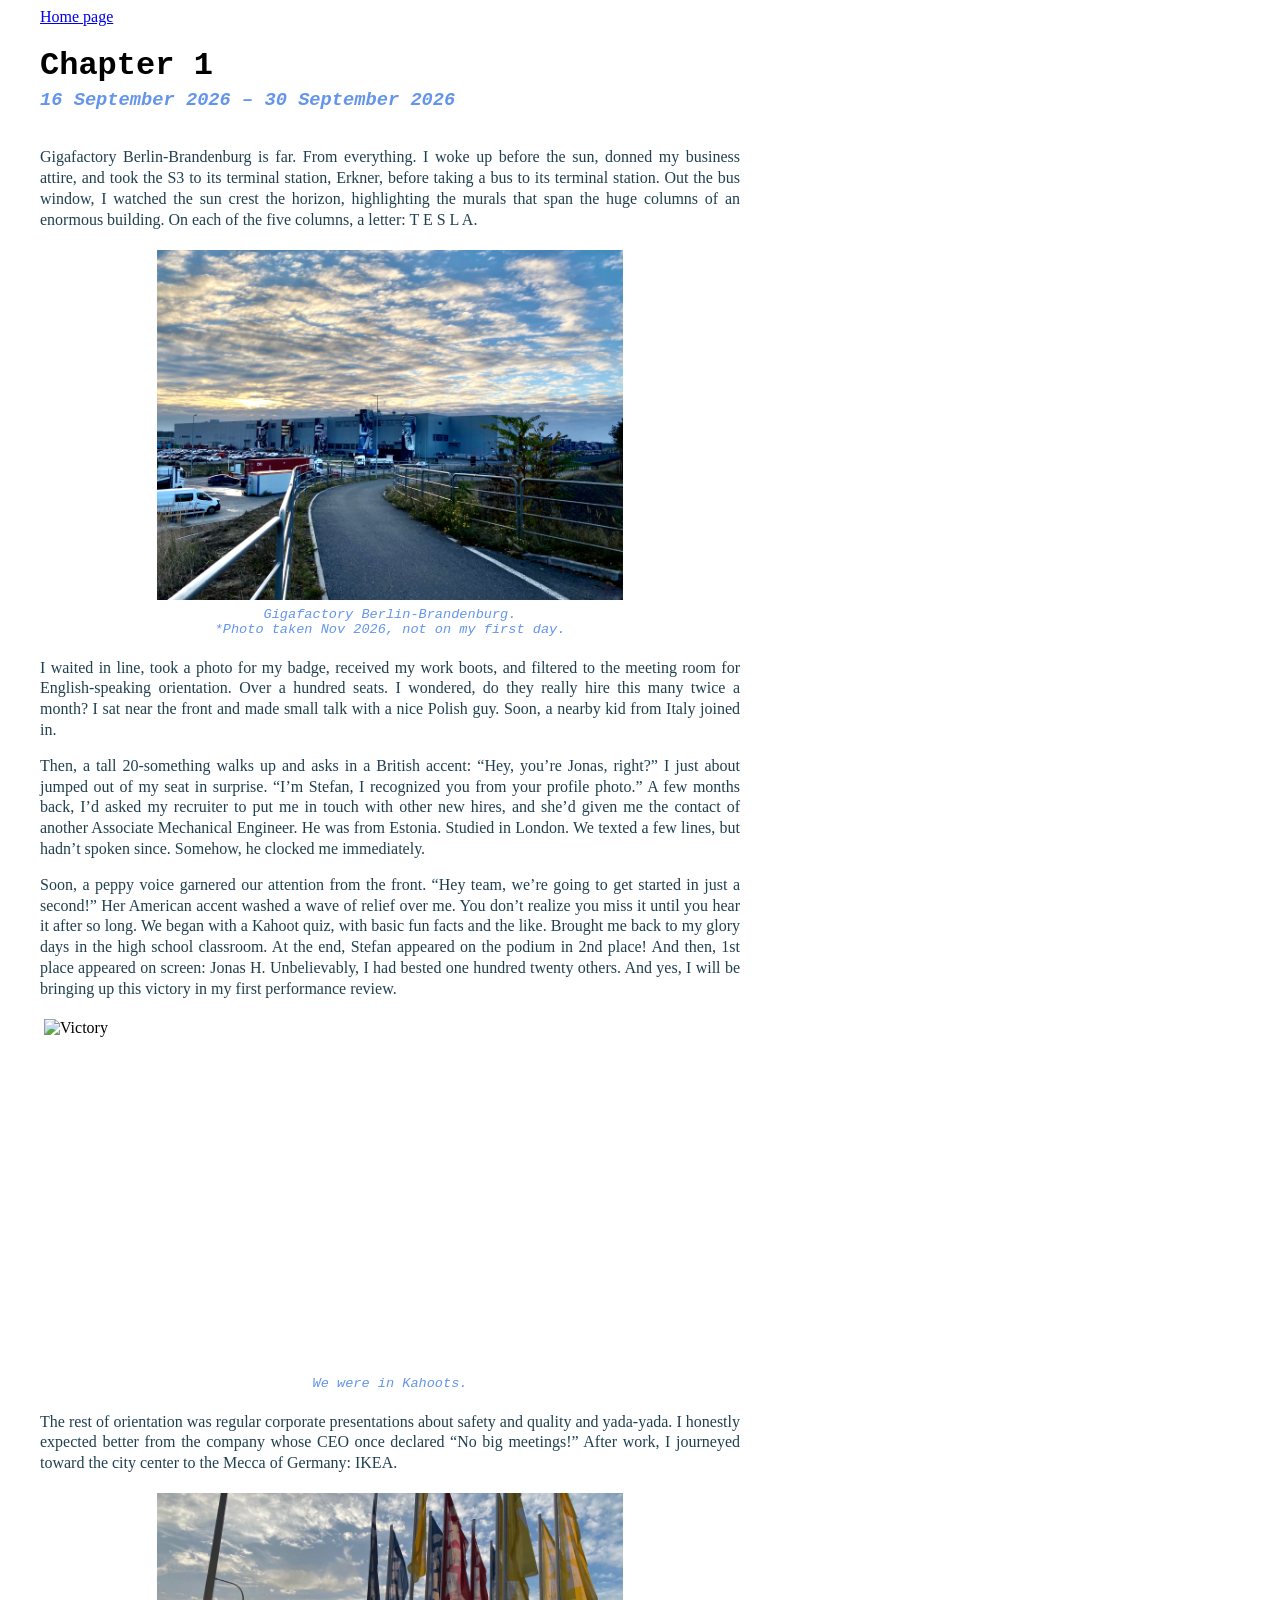
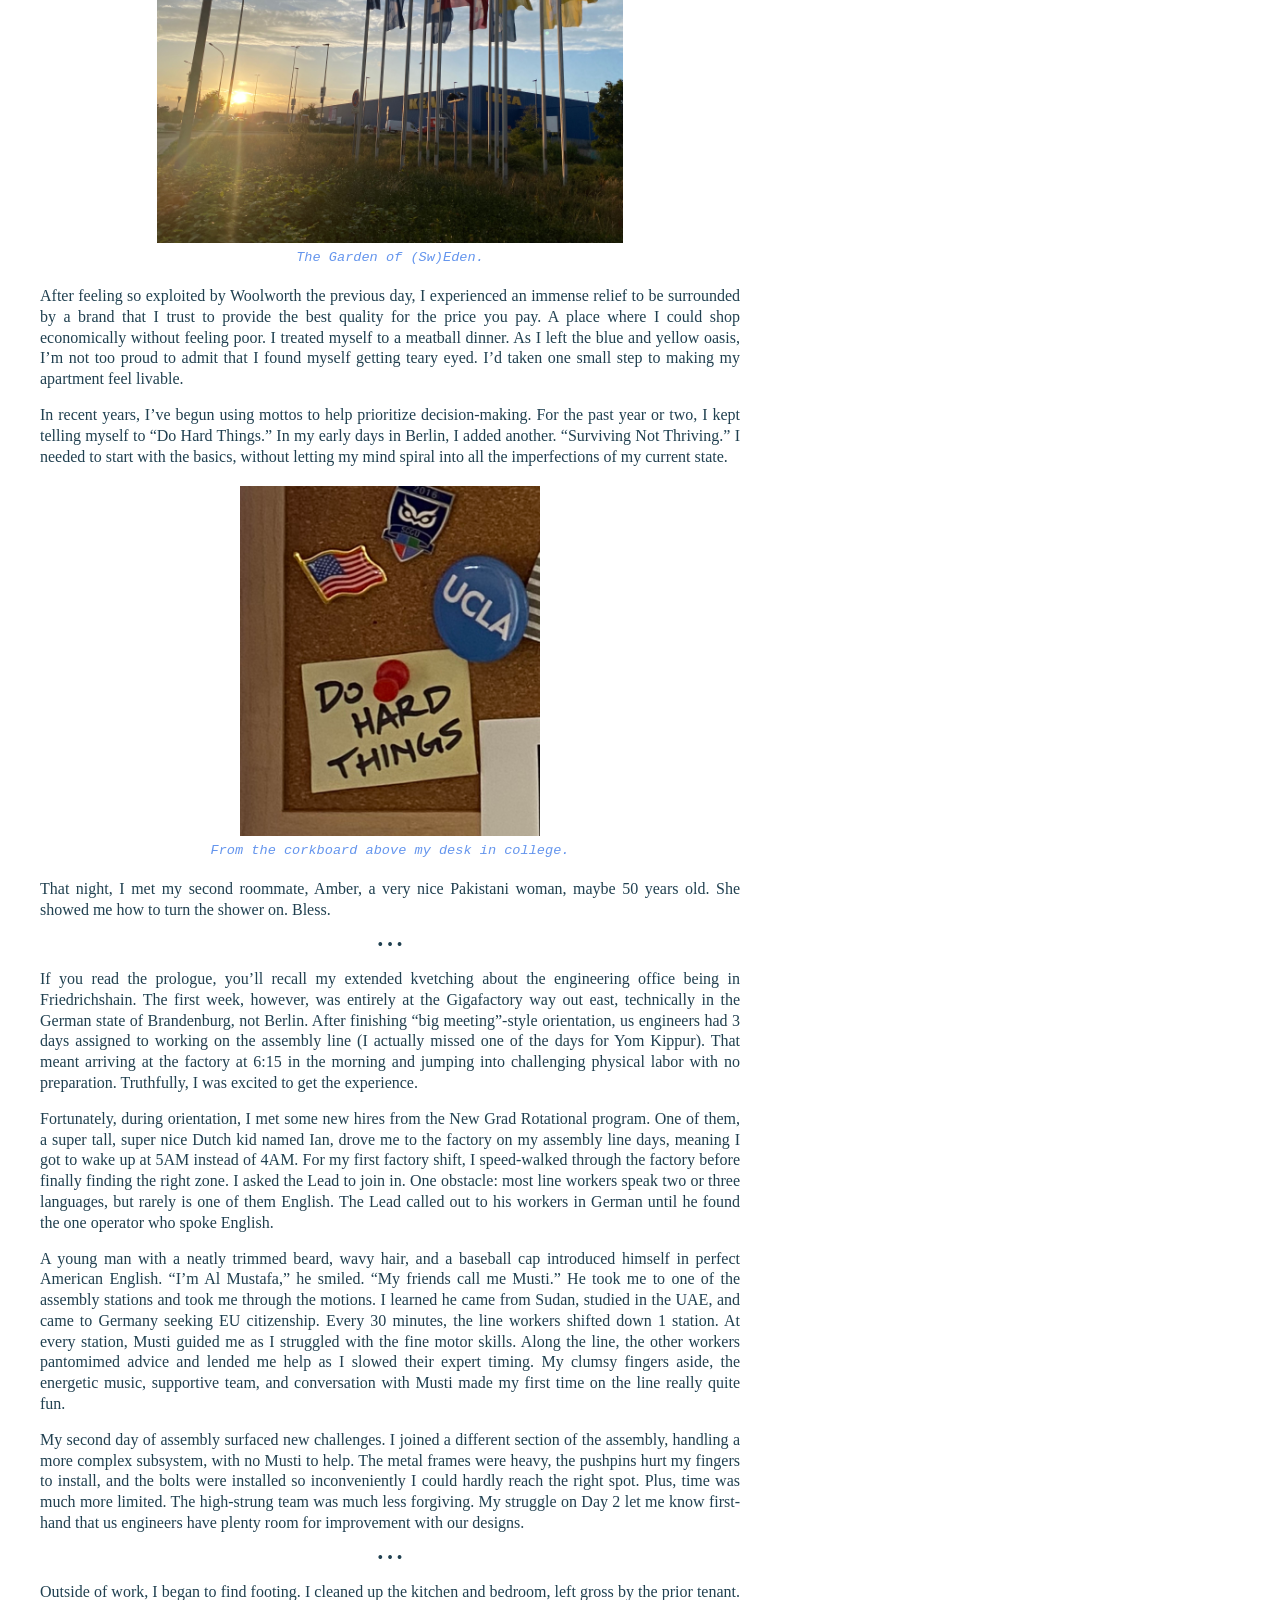
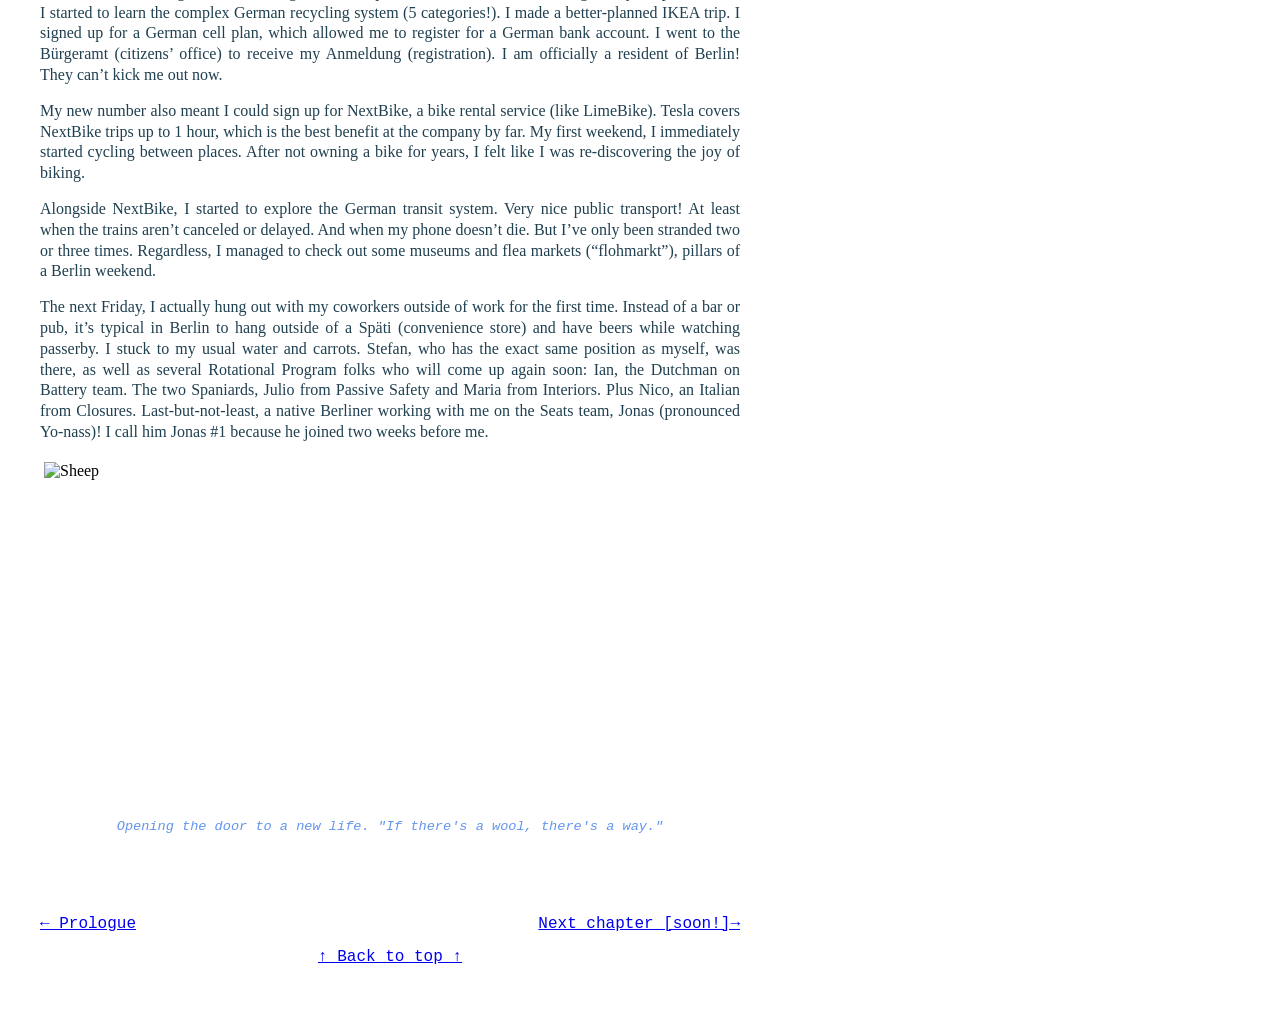
==== commit 28facb78: "Fix HTML encoding issues in chapter1.html" ====
--- a/blog/chapter1.html
+++ b/blog/chapter1.html
@@ -99,7 +99,7 @@
 
 <div class="page-nav">
     <a href="prologue.html">← Prologue </a>
-    <a href="chapterX.html">Next chapter [coming soon]→ </a>
+    <a href="chapterX.html">Next chapter [soon!]→ </a>
 </div>
 
 <div class="top-link">
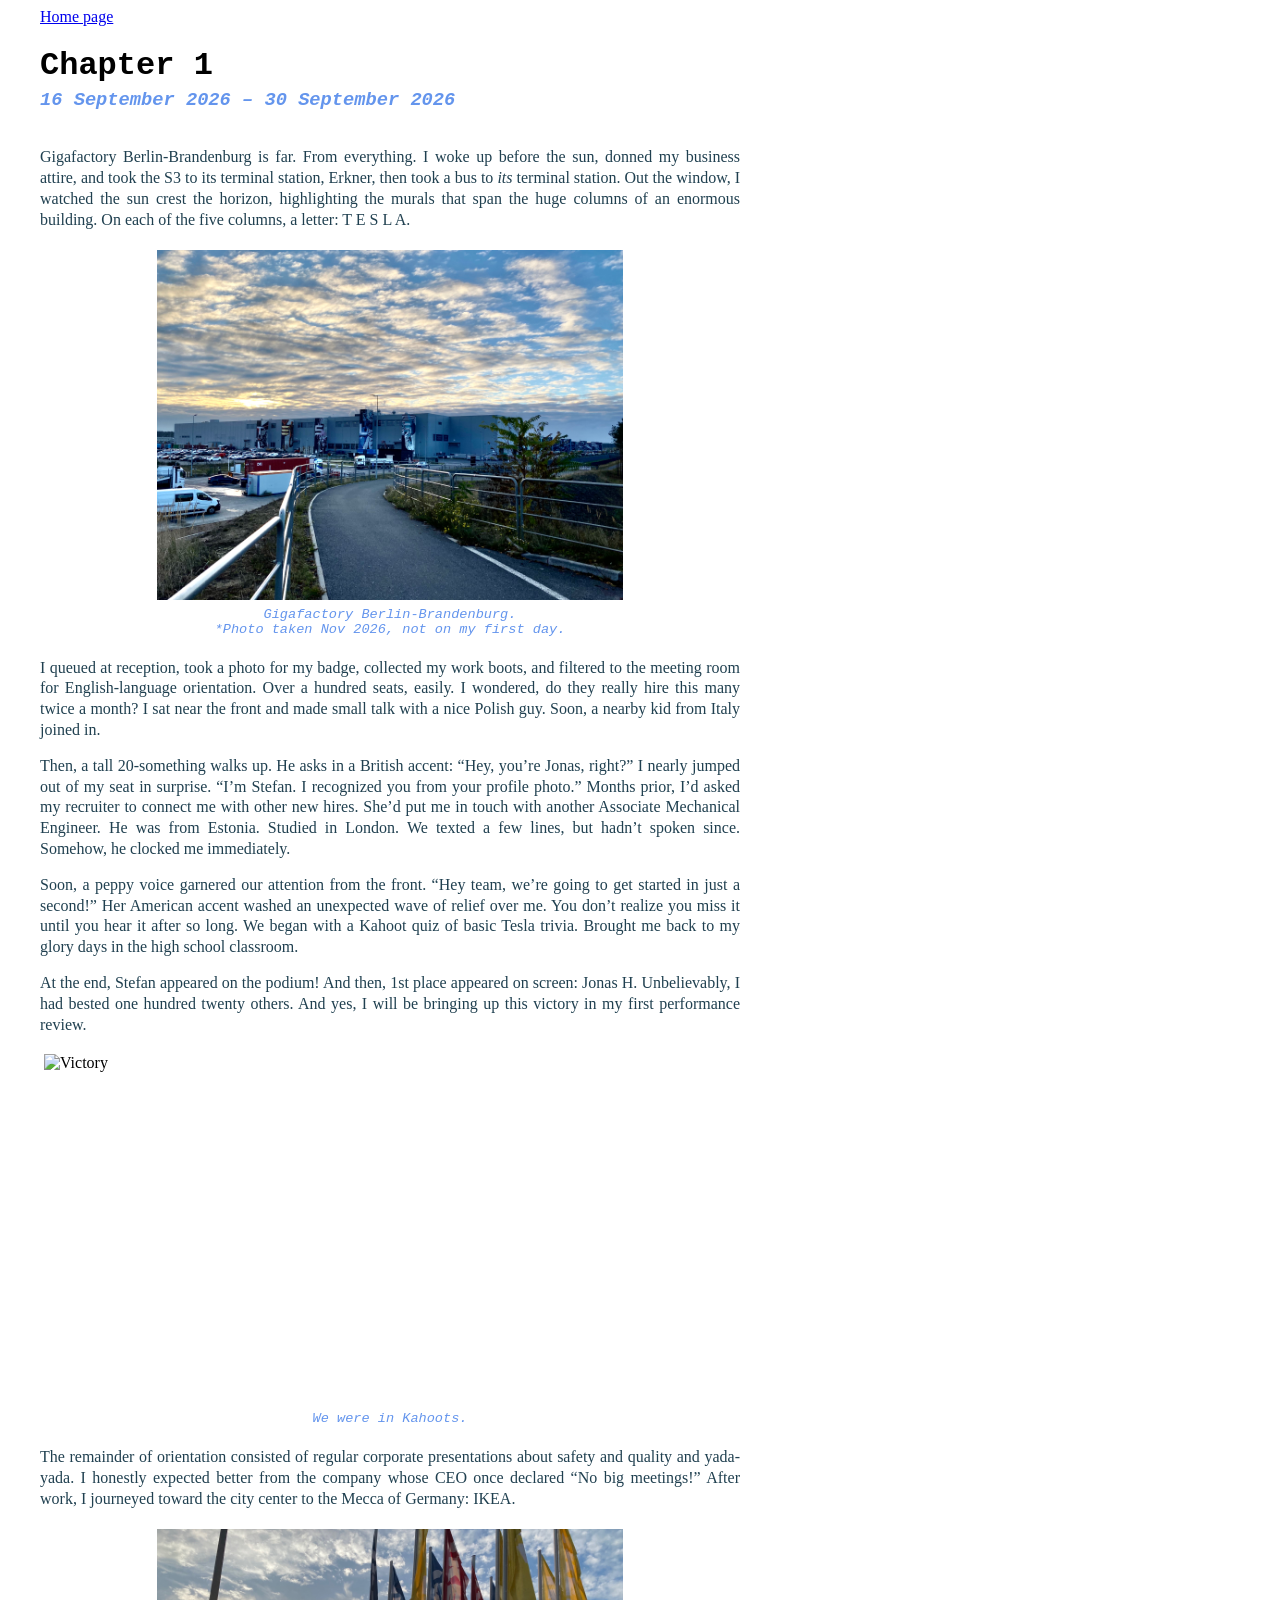
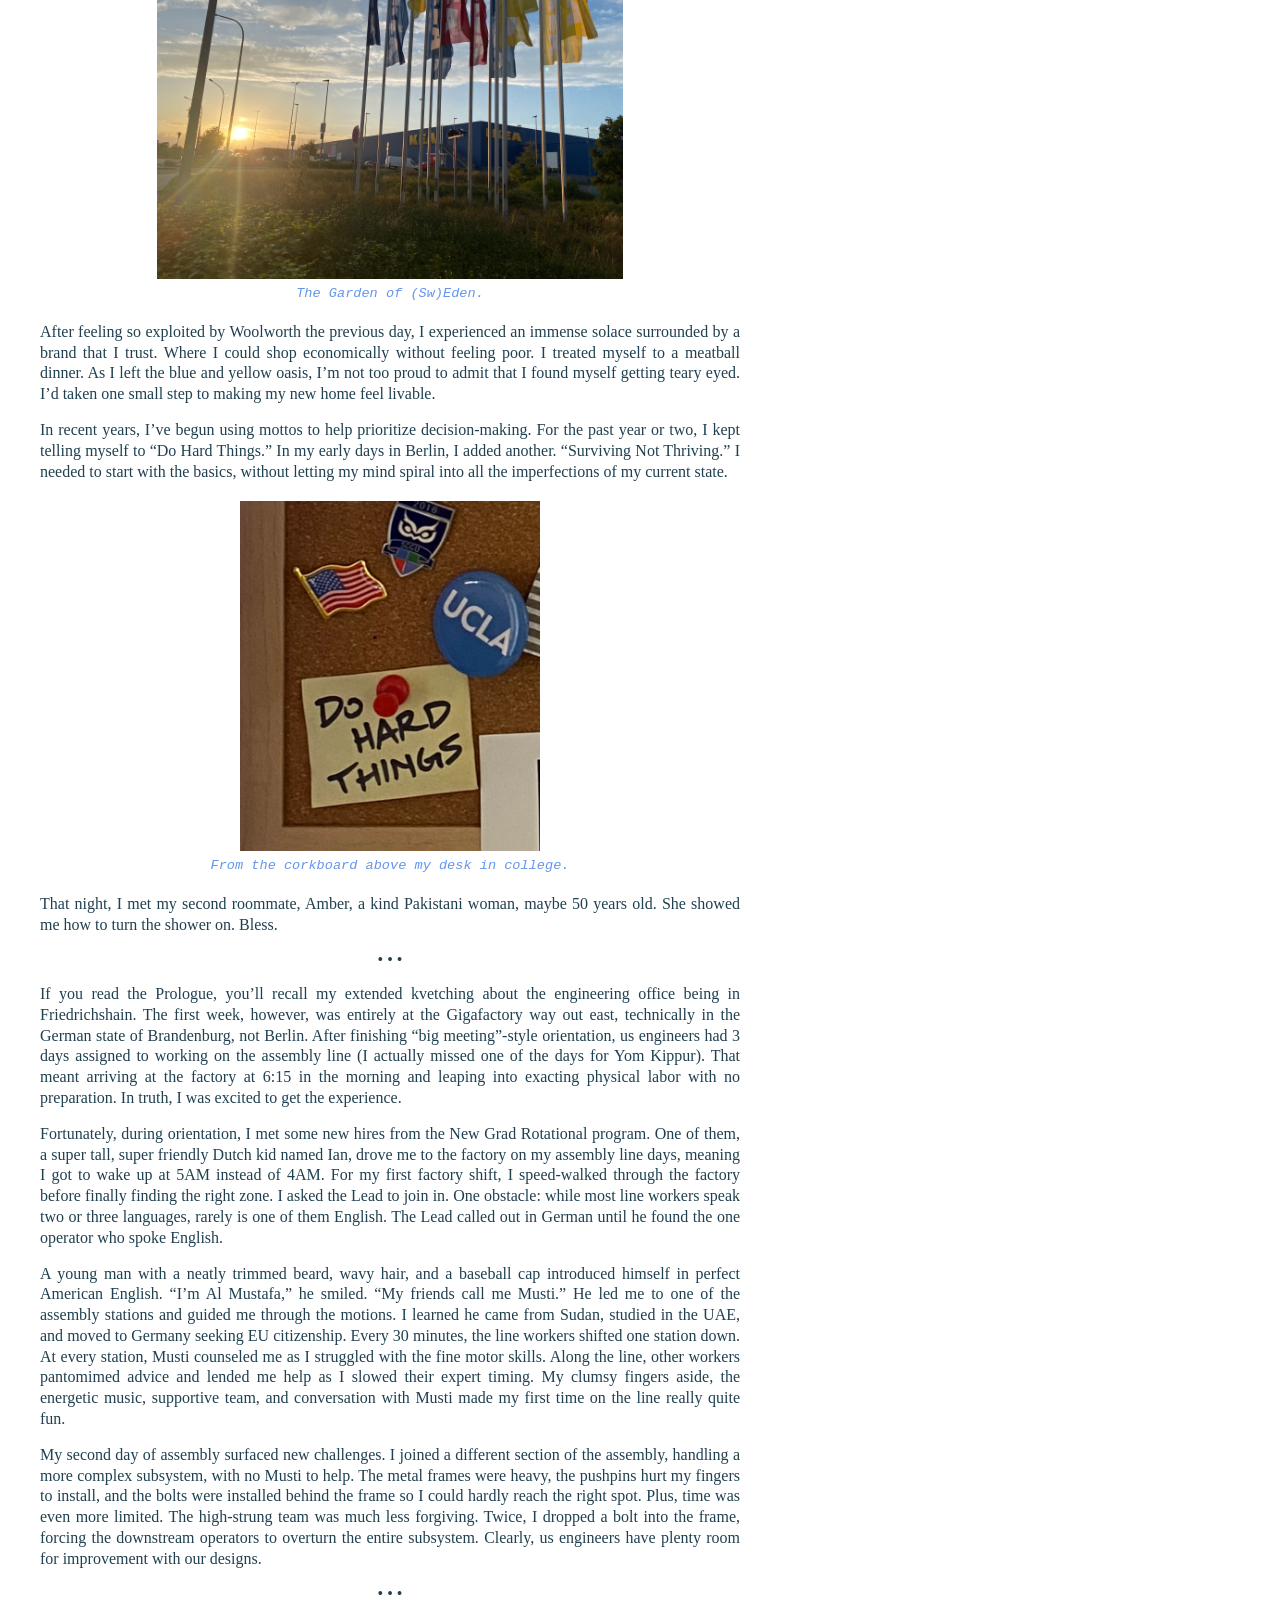
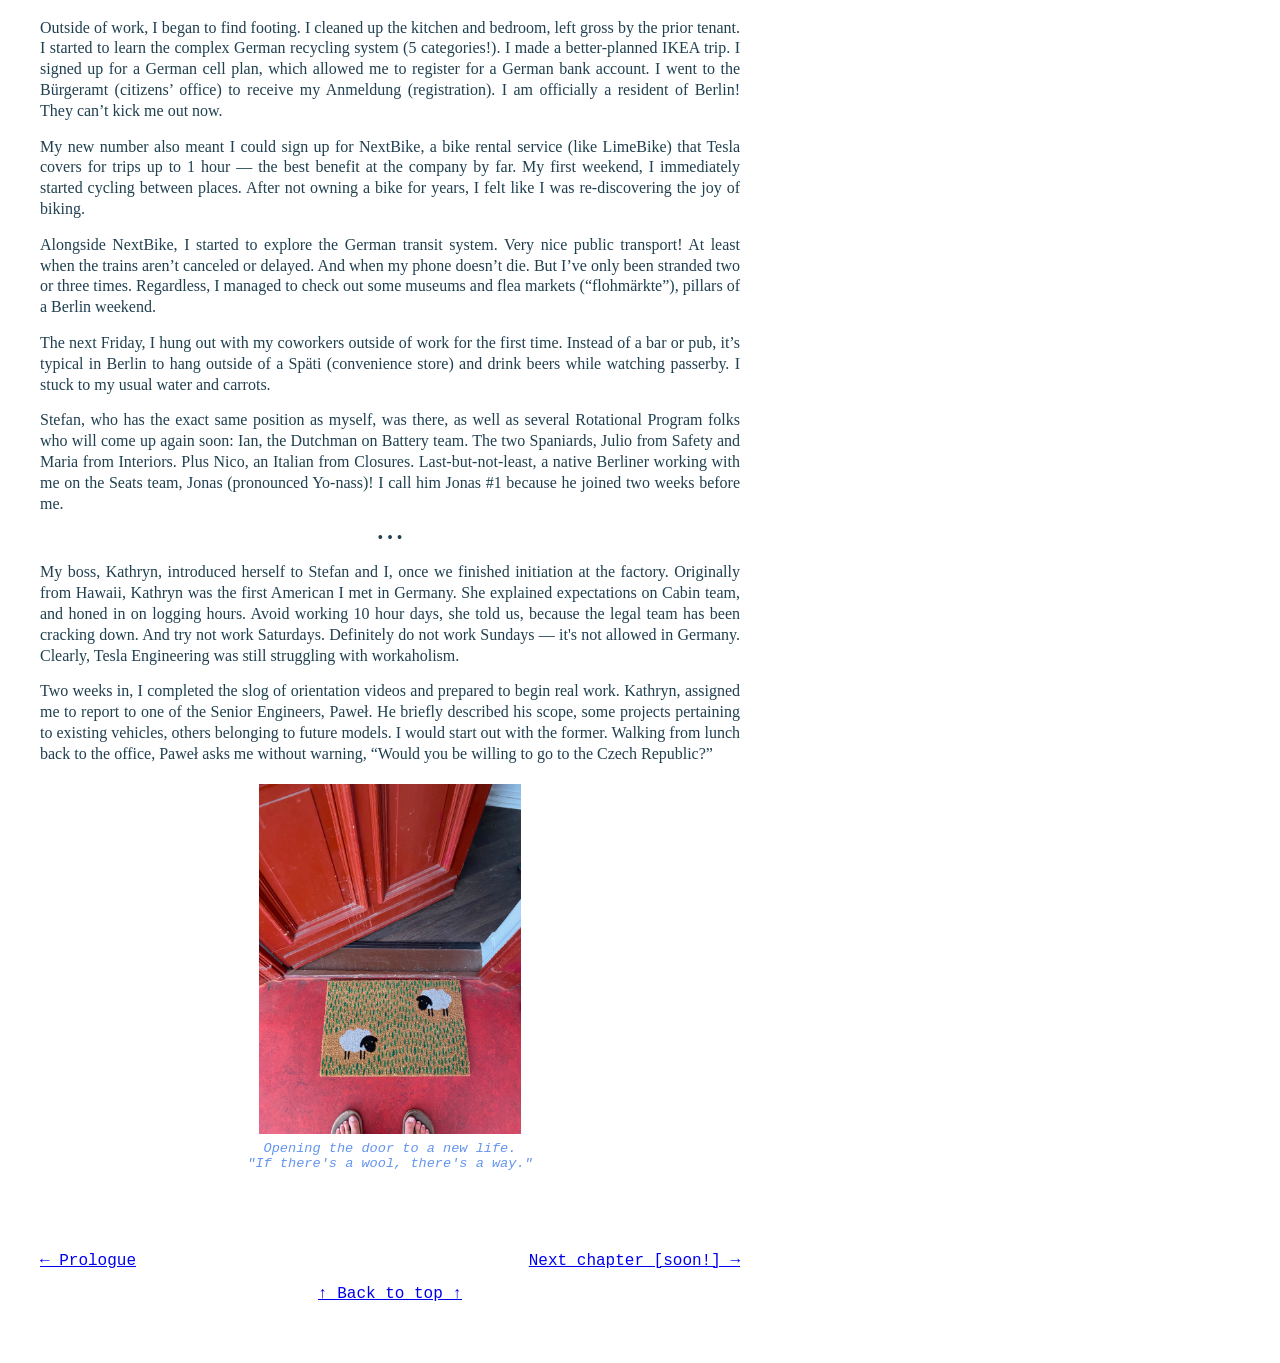
==== commit 2dd31ae9: "Refactor chapter 1 content and HTML structure Updated chapter 1 HTML content with improved phrasing " ====
--- a/blog/chapter1.html
+++ b/blog/chapter1.html
@@ -14,7 +14,8 @@
 <h3 class="date">16 September 2026 – 30 September 2026</h3> <br> <br>
 
 <p> 
-Gigafactory Berlin-Brandenburg is far. From everything. I woke up before the sun, donned my business attire, and took the S3 to its terminal station, Erkner, before taking a bus to its terminal station. Out the bus window, I watched the sun crest the horizon, highlighting the murals that span the huge columns of an enormous building. On each of the five columns, a letter: T E S L A. 
+Gigafactory Berlin-Brandenburg is far. From everything. I woke up before the sun, donned my business attire, and took the S3 to its terminal station, Erkner, then took a bus to <i>its</i> terminal station. Out the window, I watched the sun crest the horizon, highlighting the murals that span the huge columns of an enormous building. On each of the five columns, a letter: T E S L A. 
+
 </p>
 
 <figure>
@@ -23,13 +24,16 @@
 </figure>
 
 <p>
-I waited in line, took a photo for my badge, received my work boots, and filtered to the meeting room for English-speaking orientation. Over a hundred seats. I wondered, do they really hire this many twice a month? I sat near the front and made small talk with a nice Polish guy. Soon, a nearby kid from Italy joined in. 
+I queued at reception, took a photo for my badge, collected my work boots, and filtered to the meeting room for English-language orientation. Over a hundred seats, easily. I wondered, do they really hire this many twice a month? I sat near the front and made small talk with a nice Polish guy. Soon, a nearby kid from Italy joined in. 
 </p>
 <p>
-Then, a tall 20-something walks up and asks in a British accent: “Hey, you’re Jonas, right?” I just about jumped out of my seat in surprise. “I’m Stefan, I recognized you from your profile photo.” A few months back, I’d asked my recruiter to put me in touch with other new hires, and she’d given me the contact of another Associate Mechanical Engineer. He was from Estonia. Studied in London. We texted a few lines, but hadn’t spoken since. Somehow, he clocked me immediately.
+Then, a tall 20-something walks up. He asks in a British accent: “Hey, you’re Jonas, right?” I nearly jumped out of my seat in surprise. “I’m Stefan. I recognized you from your profile photo.” Months prior, I’d asked my recruiter to connect me with other new hires. She’d put me in touch with another Associate Mechanical Engineer. He was from Estonia. Studied in London. We texted a few lines, but hadn’t spoken since. Somehow, he clocked me immediately. 
 </p>
 <p>
-Soon, a peppy voice garnered our attention from the front. “Hey team, we’re going to get started in just a second!” Her American accent washed a wave of relief over me. You don’t realize you miss it until you hear it after so long. We began with a Kahoot quiz, with basic fun facts and the like. Brought me back to my glory days in the high school classroom. At the end, Stefan appeared on the podium in 2nd place! And then, 1st place appeared on screen: Jonas H. Unbelievably, I had bested one hundred twenty others. And yes, I will be bringing up this victory in my first performance review.
+Soon, a peppy voice garnered our attention from the front. “Hey team, we’re going to get started in just a second!” Her American accent washed an unexpected wave of relief over me. You don’t realize you miss it until you hear it after so long. We began with a Kahoot quiz of basic Tesla trivia. Brought me back to my glory days in the high school classroom. 
+</p>
+<p>
+At the end, Stefan appeared on the podium! And then, 1st place appeared on screen: Jonas H. Unbelievably, I had bested one hundred twenty others. And yes, I will be bringing up this victory in my first performance review.
 </p>
 
 <figure>
@@ -38,7 +42,7 @@
 </figure>
     
 <p>
-The rest of orientation was regular corporate presentations about safety and quality and yada-yada. I honestly expected better from the company whose CEO once declared “No big meetings!” After work, I journeyed toward the city center to the Mecca of Germany: IKEA. 
+The remainder of orientation consisted of regular corporate presentations about safety and quality and yada-yada. I honestly expected better from the company whose CEO once declared “No big meetings!” After work, I journeyed toward the city center to the Mecca of Germany: IKEA. 
 </p>
 
 <figure>
@@ -47,7 +51,7 @@
 </figure>
     
 <p>
-After feeling so exploited by Woolworth the previous day, I experienced an immense relief to be surrounded by a brand that I trust to provide the best quality for the price you pay. A place where I could shop economically without feeling poor. I treated myself to a meatball dinner. As I left the blue and yellow oasis, I’m not too proud to admit that I found myself getting teary eyed. I’d taken one small step to making my apartment feel livable. 
+After feeling so exploited by Woolworth the previous day, I experienced an immense solace surrounded by a brand that I trust. Where I could shop economically without feeling poor. I treated myself to a meatball dinner. As I left the blue and yellow oasis, I’m not too proud to admit that I found myself getting teary eyed. I’d taken one small step to making my new home feel livable. 
 </p>
 <p>
 In recent years, I’ve begun using mottos to help prioritize decision-making. For the past year or two, I kept telling myself to “Do Hard Things.” In my early days in Berlin, I added another. “Surviving Not Thriving.” I needed to start with the basics, without letting my mind spiral into all the imperfections of my current state. 
@@ -59,22 +63,22 @@
 </figure>
     
 <p>
-That night, I met my second roommate, Amber, a very nice Pakistani woman, maybe 50 years old. She showed me how to turn the shower on. Bless. 
+That night, I met my second roommate, Amber, a kind Pakistani woman, maybe 50 years old. She showed me how to turn the shower on. Bless. 
 </p>
 
 <div>• • •</div>
 
 <p>
-If you read the prologue, you’ll recall my extended kvetching about the engineering office being in Friedrichshain. The first week, however, was entirely at the Gigafactory way out east, technically in the German state of Brandenburg, not Berlin. After finishing “big meeting”-style orientation, us engineers had 3 days assigned to working on the assembly line (I actually missed one of the days for Yom Kippur). That meant arriving at the factory at 6:15 in the morning and jumping into challenging physical labor with no preparation. Truthfully, I was excited to get the experience. 
+If you read the Prologue, you’ll recall my extended kvetching about the engineering office being in Friedrichshain. The first week, however, was entirely at the Gigafactory way out east, technically in the German state of Brandenburg, not Berlin. After finishing “big meeting”-style orientation, us engineers had 3 days assigned to working on the assembly line (I actually missed one of the days for Yom Kippur). That meant arriving at the factory at 6:15 in the morning and leaping into exacting physical labor with no preparation. In truth, I was excited to get the experience. 
 </p>
 <p>
-Fortunately, during orientation, I met some new hires from the New Grad Rotational program. One of them, a super tall, super nice Dutch kid named Ian, drove me to the factory on my assembly line days, meaning I got to wake up at 5AM instead of 4AM. For my first factory shift, I speed-walked through the factory before finally finding the right zone. I asked the Lead to join in. One obstacle: most line workers speak two or three languages, but rarely is one of them English. The Lead called out to his workers in German until he found the one operator who spoke English. 
+Fortunately, during orientation, I met some new hires from the New Grad Rotational program. One of them, a super tall, super friendly Dutch kid named Ian, drove me to the factory on my assembly line days, meaning I got to wake up at 5AM instead of 4AM. For my first factory shift, I speed-walked through the factory before finally finding the right zone. I asked the Lead to join in. One obstacle: while most line workers speak two or three languages, rarely is one of them English. The Lead called out in German until he found the one operator who spoke English. 
 </p>
 <p>
-A young man with a neatly trimmed beard, wavy hair, and a baseball cap introduced himself in perfect American English. “I’m Al Mustafa,” he smiled. “My friends call me Musti.” He took me to one of the assembly stations and took me through the motions. I learned he came from Sudan, studied in the UAE, and came to Germany seeking EU citizenship. Every 30 minutes, the line workers shifted down 1 station. At every station, Musti guided me as I struggled with the fine motor skills. Along the line, the other workers pantomimed advice and lended me help as I slowed their expert timing. My clumsy fingers aside, the energetic music, supportive team, and conversation with Musti made my first time on the line really quite fun. 
+A young man with a neatly trimmed beard, wavy hair, and a baseball cap introduced himself in perfect American English. “I’m Al Mustafa,” he smiled. “My friends call me Musti.” He led me to one of the assembly stations and guided me through the motions. I learned he came from Sudan, studied in the UAE, and moved to Germany seeking EU citizenship. Every 30 minutes, the line workers shifted one station down. At every station, Musti counseled me as I struggled with the fine motor skills. Along the line, other workers pantomimed advice and lended me help as I slowed their expert timing. My clumsy fingers aside, the energetic music, supportive team, and conversation with Musti made my first time on the line really quite fun. 
 </p>
 <p>
-My second day of assembly surfaced new challenges. I joined a different section of the assembly, handling a more complex subsystem, with no Musti to help. The metal frames were heavy, the pushpins hurt my fingers to install, and the bolts were installed so inconveniently I could hardly reach the right spot. Plus, time was much more limited. The high-strung team was much less forgiving. My struggle on Day 2 let me know first-hand that us engineers have plenty room for improvement with our designs.
+My second day of assembly surfaced new challenges. I joined a different section of the assembly, handling a more complex subsystem, with no Musti to help. The metal frames were heavy, the pushpins hurt my fingers to install, and the bolts were installed behind the frame so I could hardly reach the right spot. Plus, time was even more limited. The high-strung team was much less forgiving. Twice, I dropped a bolt into the frame, forcing the downstream operators to overturn the entire subsystem. Clearly, us engineers have plenty room for improvement with our designs.
 </p>
 
 <div>• • •</div>
@@ -83,23 +87,35 @@
 Outside of work, I began to find footing. I cleaned up the kitchen and bedroom, left gross by the prior tenant. I started to learn the complex German recycling system (5 categories!). I made a better-planned IKEA trip. I signed up for a German cell plan, which allowed me to register for a German bank account. I went to the Bürgeramt (citizens’ office) to receive my Anmeldung (registration). I am officially a resident of Berlin! They can’t kick me out now. 
 </p>
 <p>
-My new number also meant I could sign up for NextBike, a bike rental service (like LimeBike). Tesla covers NextBike trips up to 1 hour, which is the best benefit at the company by far. My first weekend, I immediately started cycling between places. After not owning a bike for years, I felt like I was re-discovering the joy of biking. 
+My new number also meant I could sign up for NextBike, a bike rental service (like LimeBike) that Tesla covers for trips up to 1 hour — the best benefit at the company by far. My first weekend, I immediately started cycling between places. After not owning a bike for years, I felt like I was re-discovering the joy of biking. 
 </p>
 <p>
-Alongside NextBike, I started to explore the German transit system. Very nice public transport! At least when the trains aren’t canceled or delayed. And when my phone doesn’t die. But I’ve only been stranded two or three times. Regardless, I managed to check out some museums and flea markets (“flohmarkt”), pillars of a Berlin weekend. 
+Alongside NextBike, I started to explore the German transit system. Very nice public transport! At least when the trains aren’t canceled or delayed. And when my phone doesn’t die. But I’ve only been stranded two or three times. Regardless, I managed to check out some museums and flea markets (“flohmärkte”), pillars of a Berlin weekend. 
 </p>
 <p>
-The next Friday, I actually hung out with my coworkers outside of work for the first time. Instead of a bar or pub, it’s typical in Berlin to hang outside of a Späti (convenience store) and have beers while watching passerby. I stuck to my usual water and carrots. Stefan, who has the exact same position as myself, was there, as well as several Rotational Program folks who will come up again soon: Ian, the Dutchman on Battery team. The two Spaniards, Julio from Passive Safety and Maria from Interiors. Plus Nico, an Italian from Closures. Last-but-not-least, a native Berliner working with me on the Seats team, Jonas (pronounced Yo-nass)! I call him Jonas #1 because he joined two weeks before me. 
+The next Friday, I hung out with my coworkers outside of work for the first time. Instead of a bar or pub, it’s typical in Berlin to hang outside of a Späti (convenience store) and drink beers while watching passerby. I stuck to my usual water and carrots. 
+</p>
+<p>
+Stefan, who has the exact same position as myself, was there, as well as several Rotational Program folks who will come up again soon: Ian, the Dutchman on Battery team. The two Spaniards, Julio from Safety and Maria from Interiors. Plus Nico, an Italian from Closures. Last-but-not-least, a native Berliner working with me on the Seats team, Jonas (pronounced Yo-nass)! I call him Jonas #1 because he joined two weeks before me. 
+</p>
+
+<div>• • •</div>
+
+<p>
+My boss, Kathryn, introduced herself to Stefan and I, once we finished initiation at the factory. Originally from Hawaii, Kathryn was the first American I met in Germany. She explained expectations on Cabin team, and honed in on logging hours. Avoid working 10 hour days, she told us, because the legal team has been cracking down. And try not work Saturdays. Definitely do not work Sundays — it's not allowed in Germany. Clearly, Tesla Engineering was still struggling with workaholism. 
+</p>
+<p>
+Two weeks in, I completed the slog of orientation videos and prepared to begin real work. Kathryn, assigned me to report to one of the Senior Engineers, Paweł. He briefly described his scope, some projects pertaining to existing vehicles, others belonging to future models. I would start out with the former. Walking from lunch back to the office, Paweł asks me without warning, “Would you be willing to go to the Czech Republic?” 
 </p>
 
 <figure>
     <img src="../blogpics/sheep.jpeg" alt="Sheep" height="350">
-    <figcaption>Opening the door to a new life. <i>"If there's a wool, there's a way."</i> </figcaption>
+    <figcaption>Opening the door to a new life. <br><i>"If there's a wool, there's a way."</i> </figcaption>
 </figure>
 
 <div class="page-nav">
     <a href="prologue.html">← Prologue </a>
-    <a href="chapterX.html">Next chapter [soon!]→ </a>
+    <a href="chapterX.html">Next chapter [soon!] → </a>
 </div>
 
 <div class="top-link">
--- a/blog/blogstyles.css
+++ b/blog/blogstyles.css
@@ -3,20 +3,21 @@
 
 body {margin-left:40px;}
 p {
-    font-family:'Times New Roman',serif;
-    color:var(--bodycolor);
-    max-width:var(--wideness);
-    text-align:justify;
-    line-height:1.3;
-    margin-top:0;
-    margin-bottom:15px;
-}
+       font-family:'Times New Roman',serif;
+       color:var(--bodycolor);
+       max-width:var(--wideness);
+       text-align:justify;
+       line-height:1.3;
+       margin-top:0;
+       margin-bottom:15px;}
+
 div {text-align: center; 
-     width:var(--wideness); 
-     max-width: 100%;
-     color:var(--bodycolor);
-     margin-top:0;
-     margin-bottom:15px}
+       width:var(--wideness); 
+       max-width: 100%;
+       color:var(--bodycolor);
+       box-sizing: border-box;
+       margin-top:0;
+       margin-bottom:15px}
 
 h1 {font-family:'Courier New',monospace; margin-bottom:0px; color: black;}  
 h2 {font-family:'Courier New',monospace; margin-bottom:0px; color: indianred;}
@@ -58,12 +59,14 @@
        font-family:'Courier New',monospace;
        display: flex;
        justify-content: space-between;
-       max-width: var(--wideness);
+       width:var(--wideness); 
+       max-width: 100%;
        margin-top: 60px;}
 
 .top-link {
        font-family:'Courier New',monospace;
-       max-width: var(--wideness);
-       text-align: center;
+       width:var(--wideness); 
+       max-width: 100%;
+       text-align: center;       
        margin-top: 15px;
        margin-bottom: 60px;}
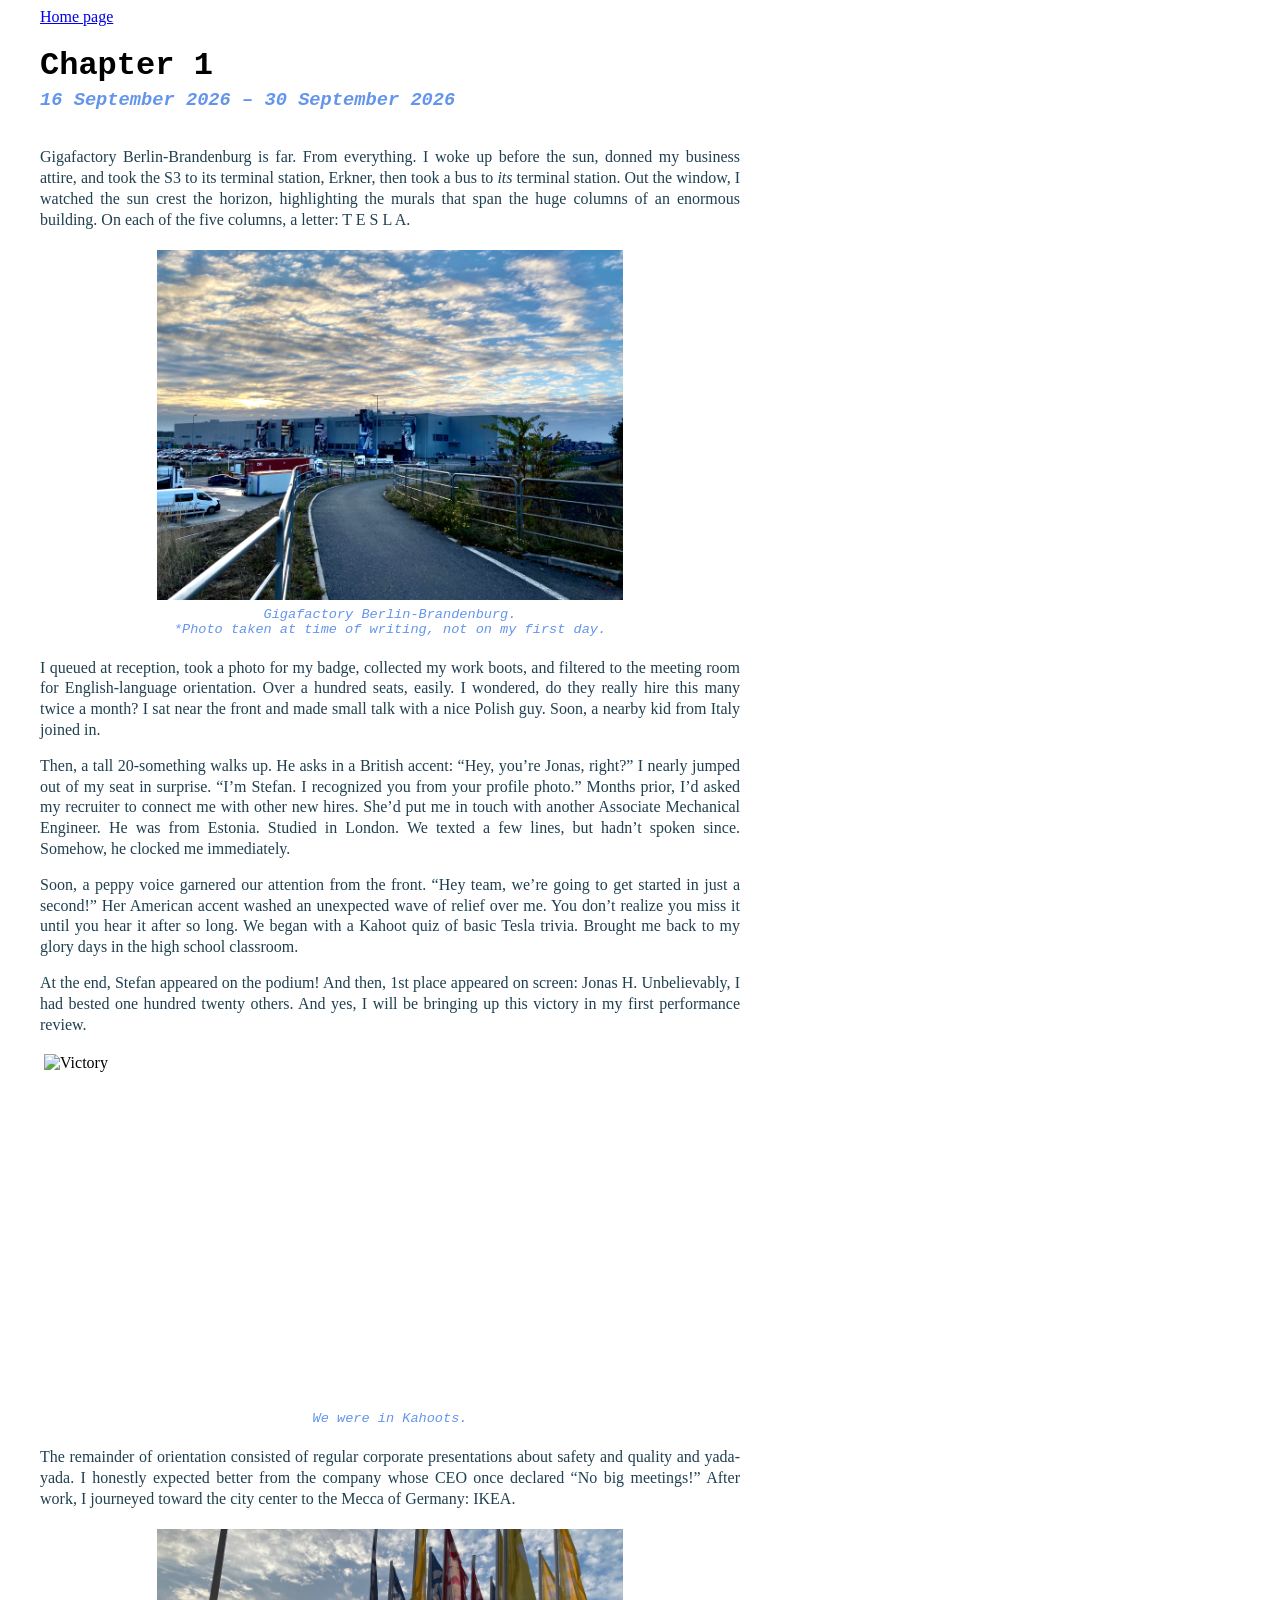
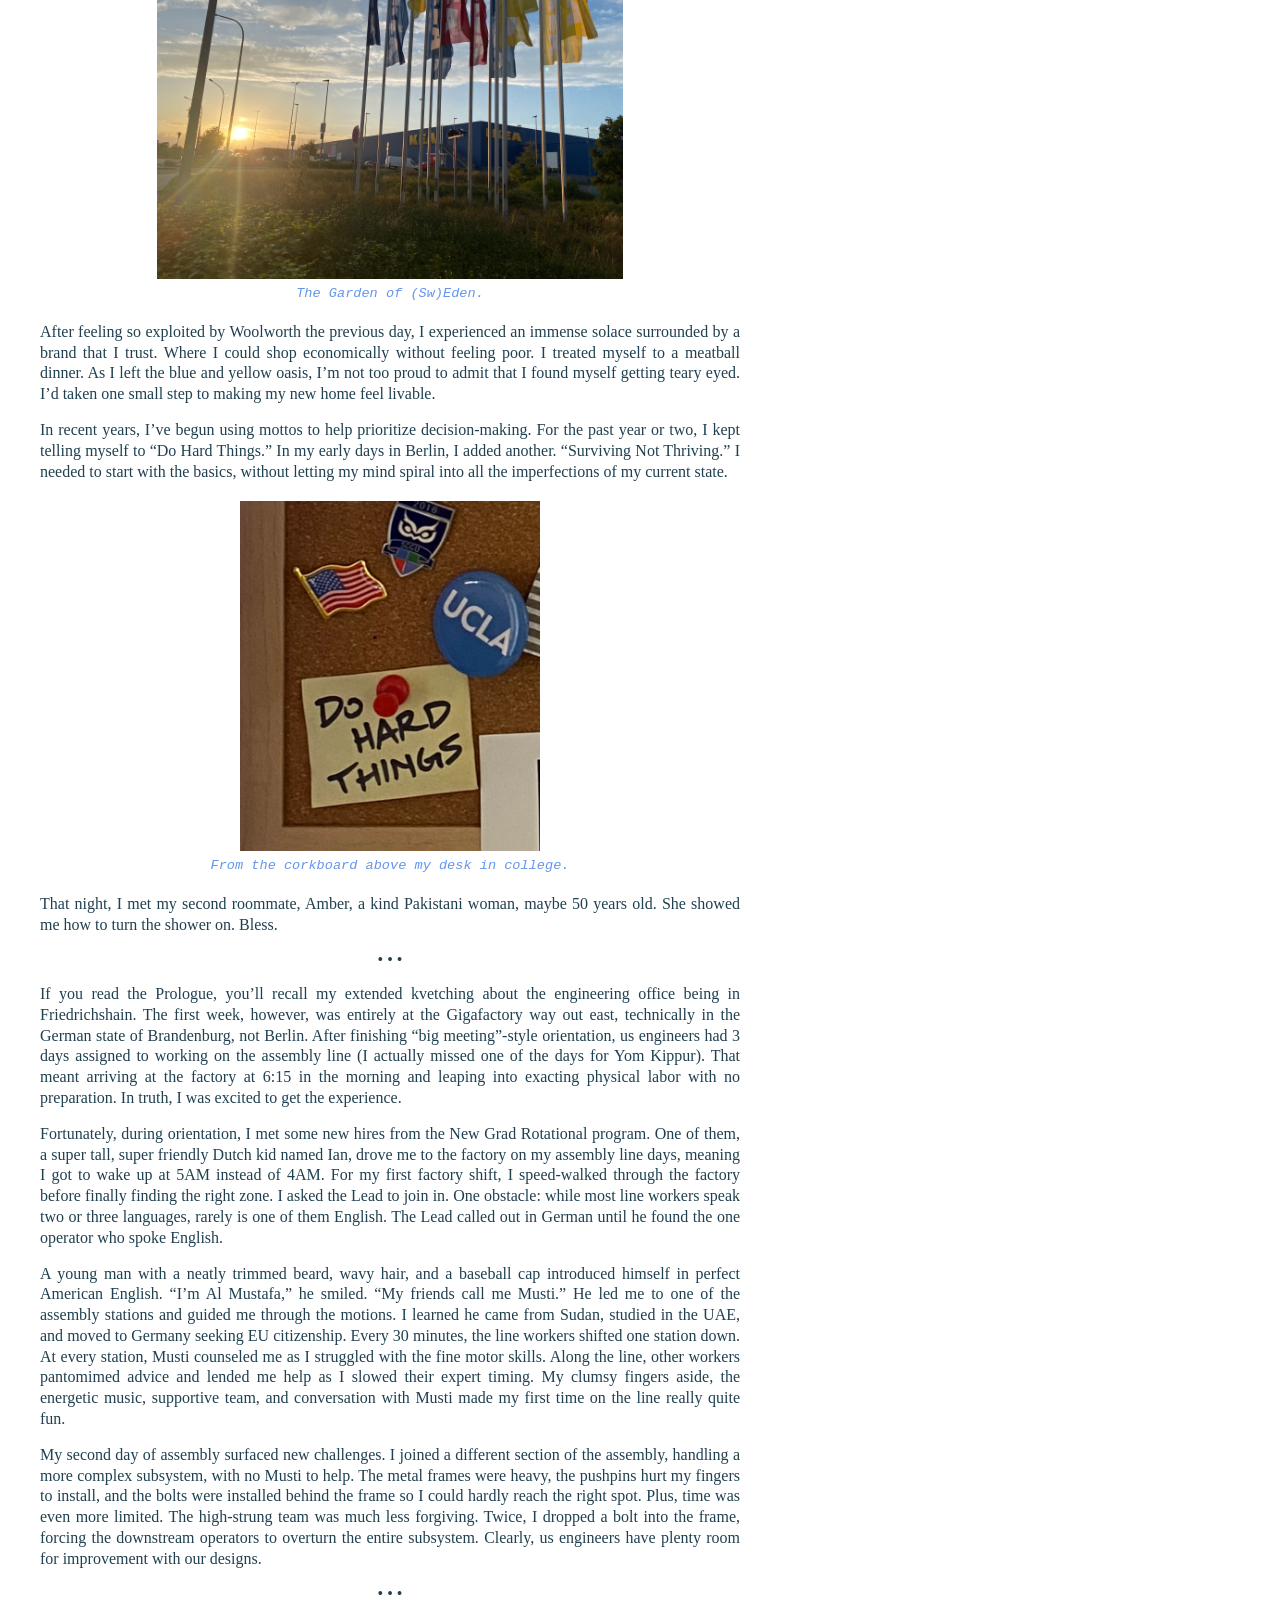
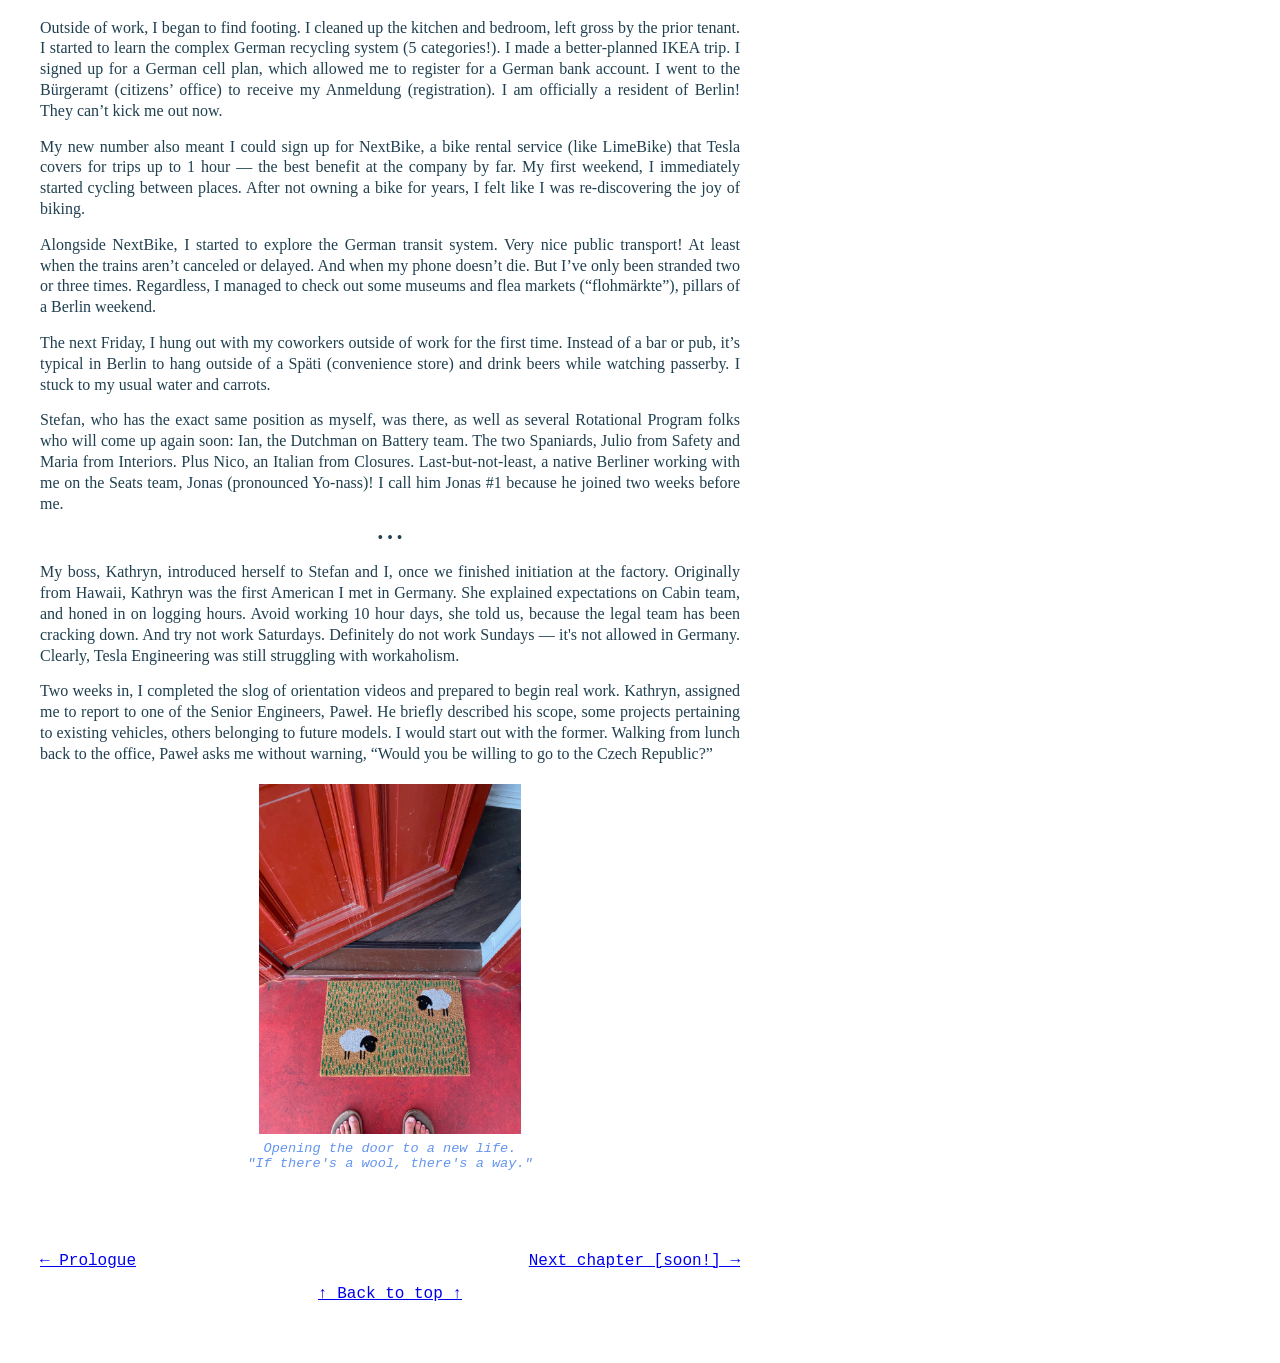
==== commit e6de51cb: "Update chapter1.html" ====
--- a/blog/chapter1.html
+++ b/blog/chapter1.html
@@ -20,7 +20,7 @@
 
 <figure>
     <img src="../blogpics/T_E_S_L_A.jpeg" alt="T E S L A" height="350">
-    <figcaption>Gigafactory Berlin-Brandenburg. <br> *Photo taken Nov 2026, not on my first day.</figcaption>
+    <figcaption>Gigafactory Berlin-Brandenburg. <br> *Photo taken at time of writing, not on my first day.</figcaption>
 </figure>
 
 <p>
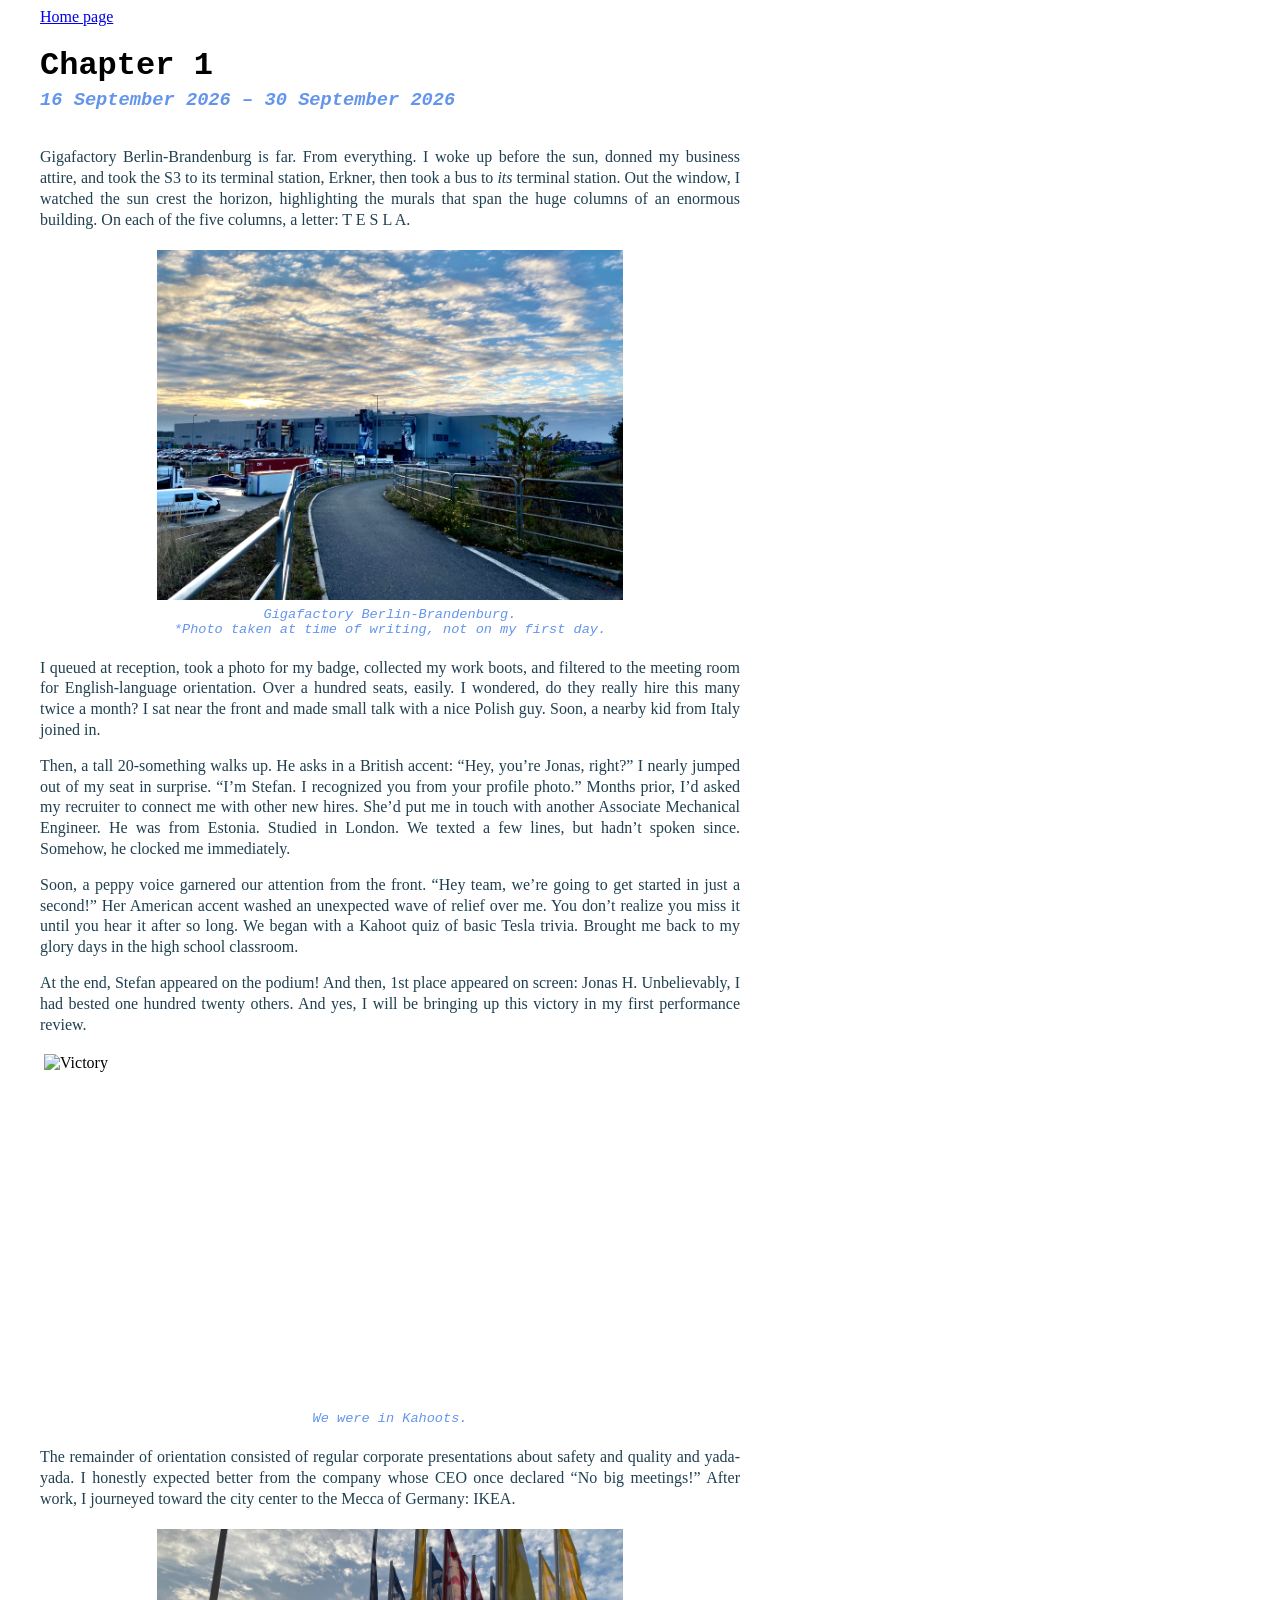
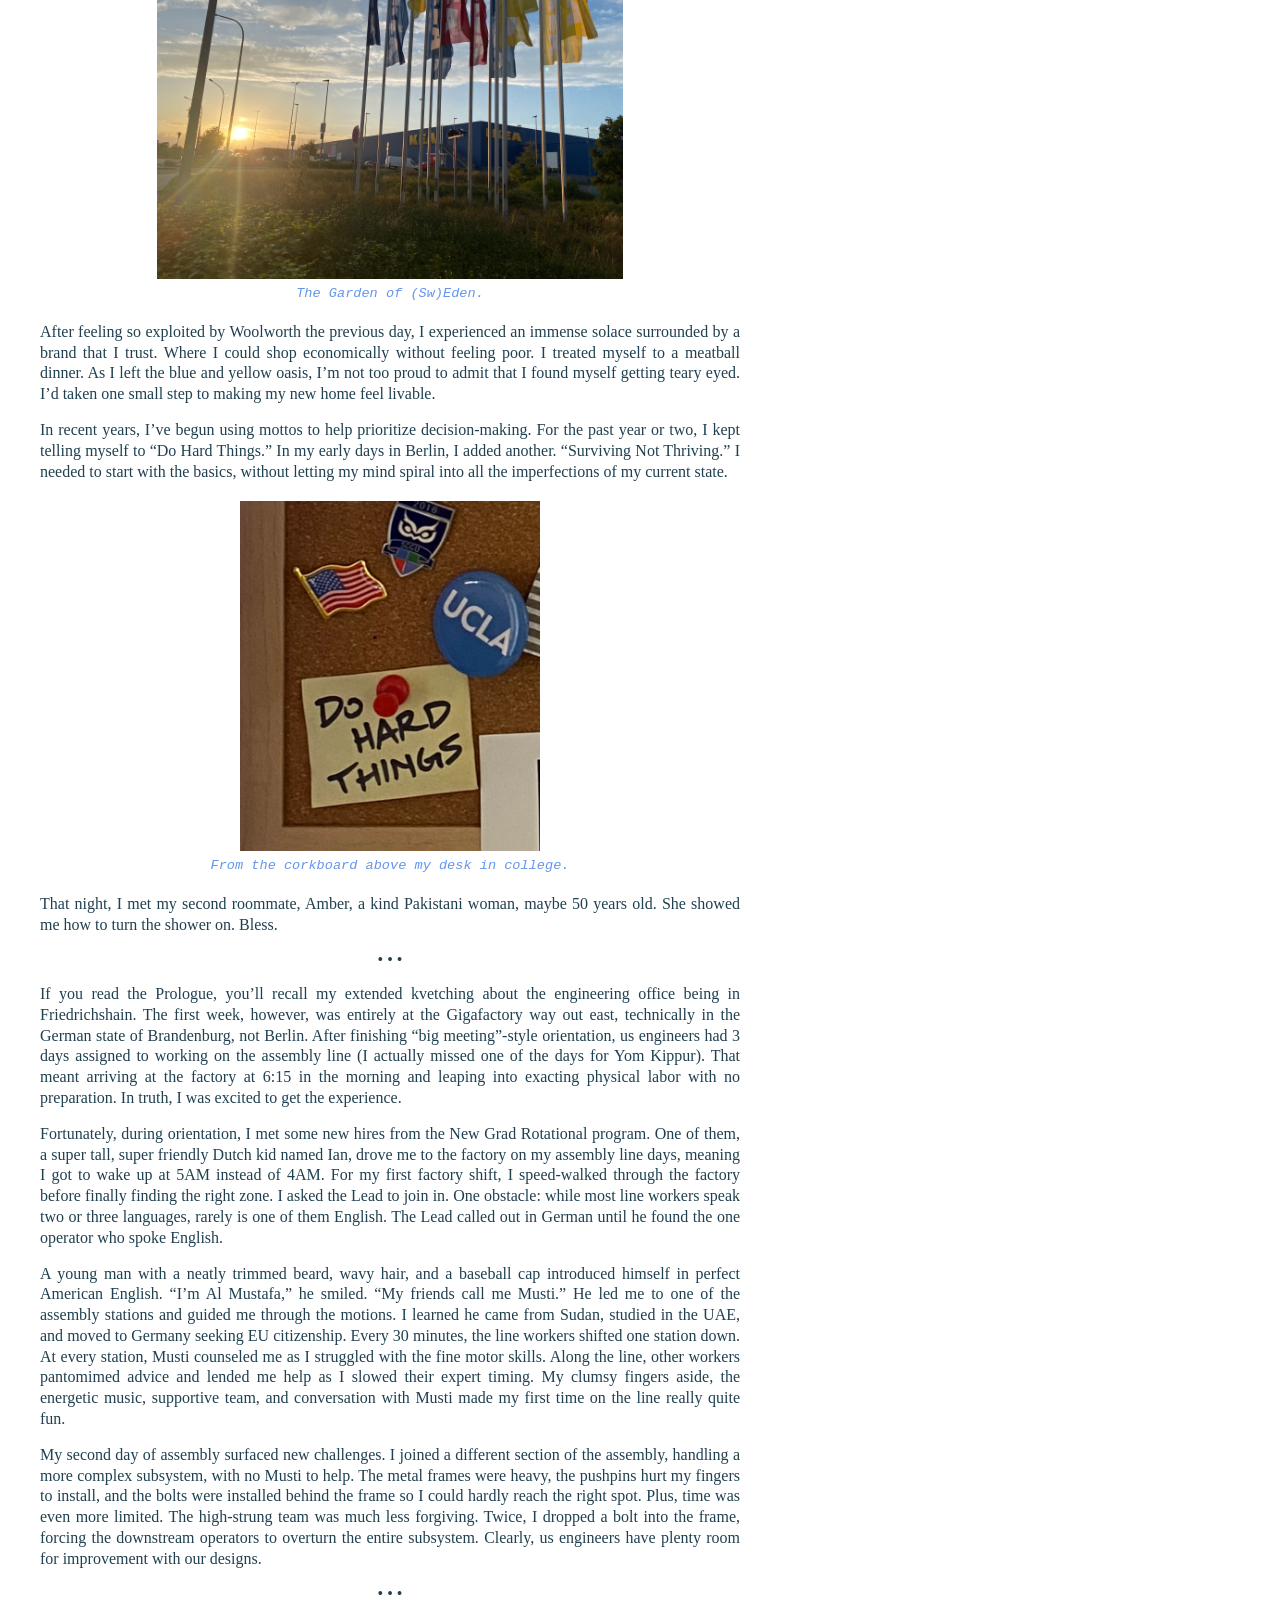
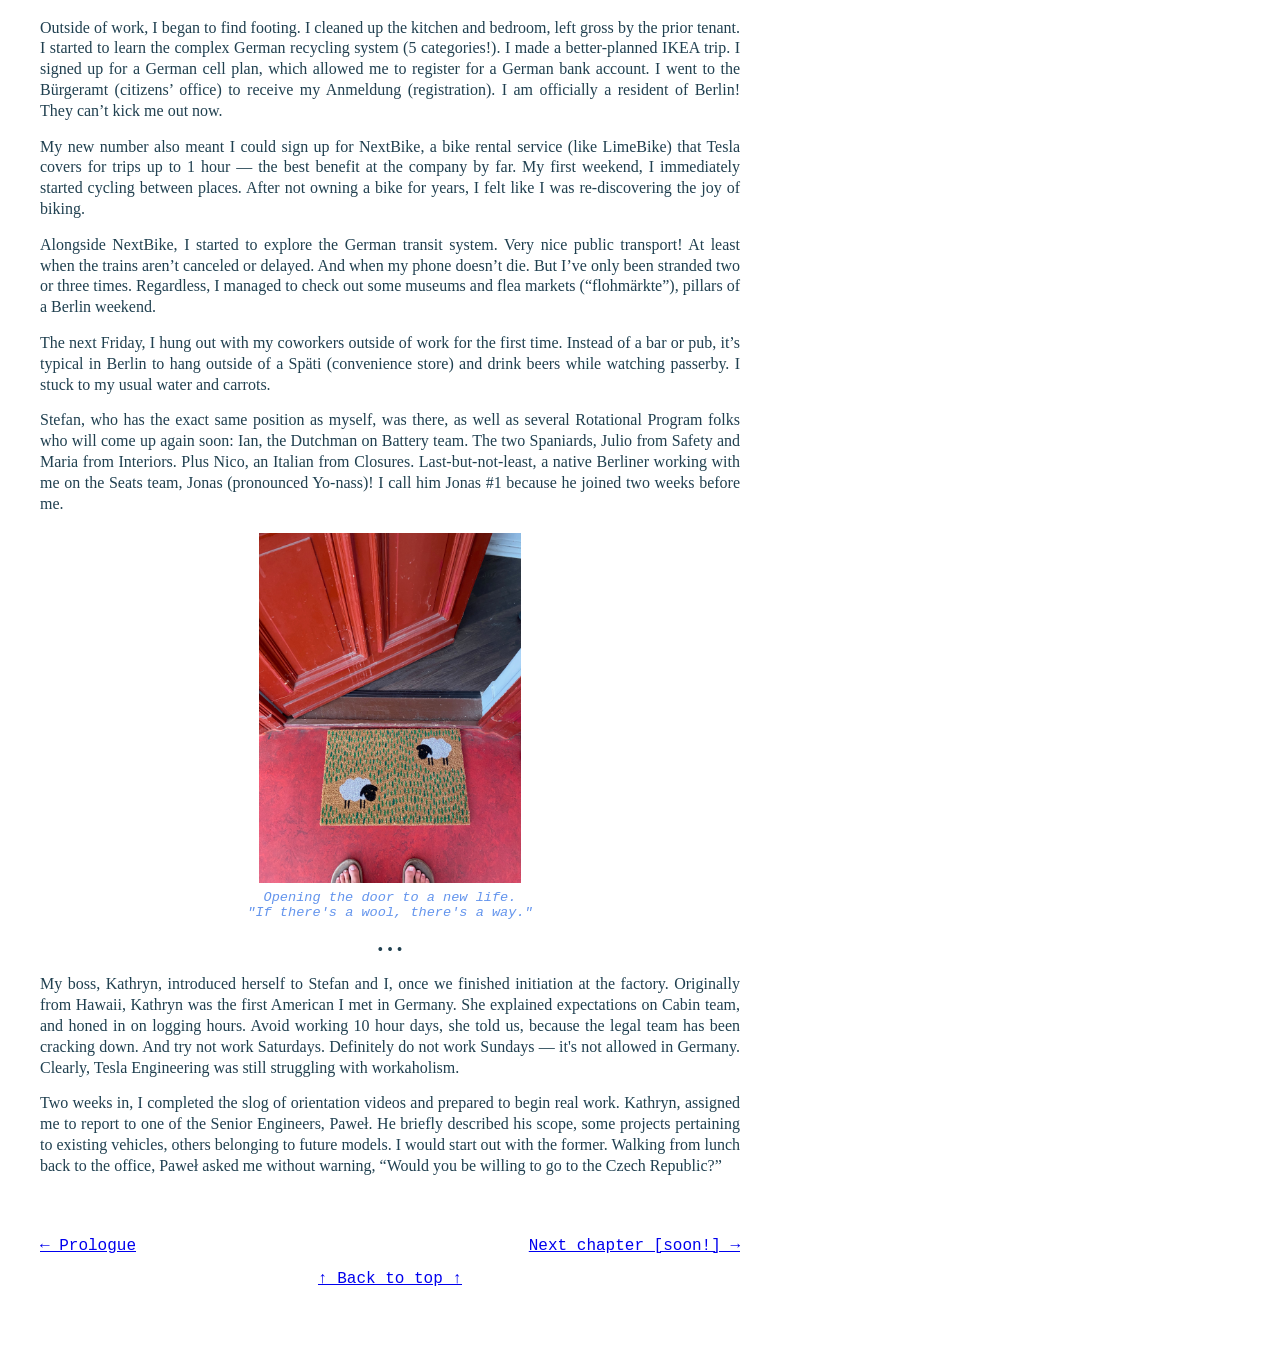
==== commit f02c04a0: "Update chapter1.html" ====
--- a/blog/chapter1.html
+++ b/blog/chapter1.html
@@ -99,19 +99,19 @@
 Stefan, who has the exact same position as myself, was there, as well as several Rotational Program folks who will come up again soon: Ian, the Dutchman on Battery team. The two Spaniards, Julio from Safety and Maria from Interiors. Plus Nico, an Italian from Closures. Last-but-not-least, a native Berliner working with me on the Seats team, Jonas (pronounced Yo-nass)! I call him Jonas #1 because he joined two weeks before me. 
 </p>
 
+<figure>
+    <img src="../blogpics/sheep.jpeg" alt="Sheep" height="350">
+    <figcaption>Opening the door to a new life. <br><i>"If there's a wool, there's a way."</i> </figcaption>
+</figure>
+    
 <div>• • •</div>
 
 <p>
 My boss, Kathryn, introduced herself to Stefan and I, once we finished initiation at the factory. Originally from Hawaii, Kathryn was the first American I met in Germany. She explained expectations on Cabin team, and honed in on logging hours. Avoid working 10 hour days, she told us, because the legal team has been cracking down. And try not work Saturdays. Definitely do not work Sundays — it's not allowed in Germany. Clearly, Tesla Engineering was still struggling with workaholism. 
 </p>
 <p>
-Two weeks in, I completed the slog of orientation videos and prepared to begin real work. Kathryn, assigned me to report to one of the Senior Engineers, Paweł. He briefly described his scope, some projects pertaining to existing vehicles, others belonging to future models. I would start out with the former. Walking from lunch back to the office, Paweł asks me without warning, “Would you be willing to go to the Czech Republic?” 
+Two weeks in, I completed the slog of orientation videos and prepared to begin real work. Kathryn, assigned me to report to one of the Senior Engineers, Paweł. He briefly described his scope, some projects pertaining to existing vehicles, others belonging to future models. I would start out with the former. Walking from lunch back to the office, Paweł asked me without warning, “Would you be willing to go to the Czech Republic?” 
 </p>
-
-<figure>
-    <img src="../blogpics/sheep.jpeg" alt="Sheep" height="350">
-    <figcaption>Opening the door to a new life. <br><i>"If there's a wool, there's a way."</i> </figcaption>
-</figure>
 
 <div class="page-nav">
     <a href="prologue.html">← Prologue </a>
